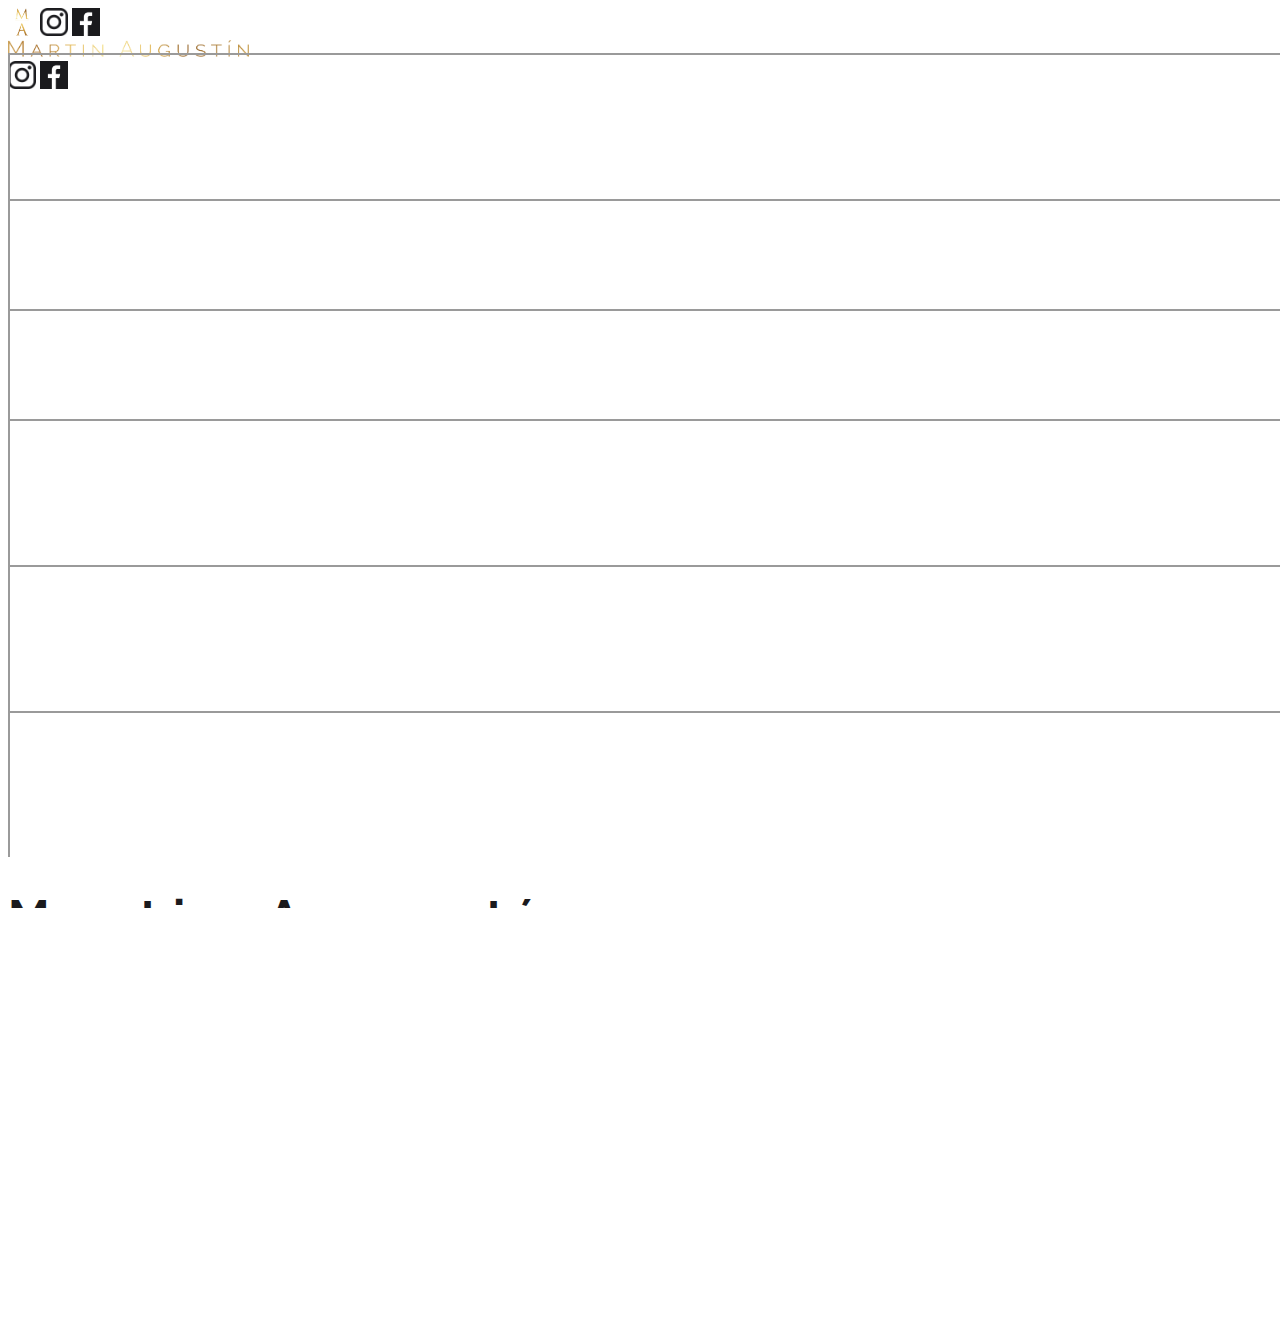
==== index.html @ 9cb75885 "full prioject" ====
<!DOCTYPE html>
<html lang="en">
  <head>
    <meta charset="UTF-8" />
    <meta name="viewport" content="width=device-width, initial-scale=1.0" />
    <title>Martin Augustín</title>
    <link
      href="https://cdn.jsdelivr.net/npm/bootstrap@5.0.0-beta1/dist/css/bootstrap.min.css"
      rel="stylesheet"
      integrity="sha384-giJF6kkoqNQ00vy+HMDP7azOuL0xtbfIcaT9wjKHr8RbDVddVHyTfAAsrekwKmP1"
      crossorigin="anonymous"
    />
    <link rel="icon" href="./assets/logos/inicialyMAgold.png" />

    <link rel="stylesheet" href="./static/css/main.css" />
    <link rel="stylesheet" href="./static/css/countdown.css" />

    <link rel="preconnect" href="https://fonts.gstatic.com" />
    <link
      href="https://fonts.googleapis.com/css2?family=Raleway:wght@300&display=swap"
      rel="stylesheet"
    />
  </head>
  <body>
    <script src="./static/js/prisielcas.js"></script>
    <header class="m-3 m-sm-4">
      <div class="container-fluid">
        <div class="row">
          <!-- desktop -->
          <div class="col d-none d-sm-flex">
            <img
              src="./assets/logos/inicialyMAgold.png"
              alt="Logo Martin Augustin"
              class="icons pe-1 d-none d-sm-inline"
            />
            <a
              href="https://www.instagram.com/martin.augustin1968/"
              class="icons px-1"
            >
              <img
                src="./assets/logos/logo-instagram512.png"
                alt="Logo Martin Augustin"
                class="icons p-1"
              />
            </a>
            <a
              href="https://www.facebook.com/martin.augustin.37"
              class="icons px-1"
            >
              <img
                src="./assets/logos/logo-facebook300.png"
                alt="Logo Martin Augustin"
                class="icons p-1"
              />
            </a>
          </div>
          <!-- mobile -->
          <div class="col d-flex d-sm-none px-0 mx-0">
            <div class="col ps-0 pb-2 d-flex align-items-end">
              <img
                src="./assets/logos/martinAugustinGolden.png"
                alt="Logo Martin Augustin"
                class="pe-1 d-sm-inline logoCele"
              />
            </div>

            <a
              href="https://www.instagram.com/martin.augustin1968/"
              class="icons px-1"
            >
              <img
                src="./assets/logos/logo-instagram512.png"
                alt="Logo Martin Augustin"
                class="icons p-1"
              />
            </a>
            <a
              href="https://www.facebook.com/martin.augustin.37"
              class="icons px-0"
            >
              <img
                src="./assets/logos/logo-facebook300.png"
                alt="Logo Martin Augustin"
                class="icons p-1"
              />
            </a>
          </div>
        </div>
      </div>
    </header>

    <section class="aling-items-center d-flex">
      <div class="container justify-content-center h-100 py-2">
        <!-- mobile -->
        <div
          class="row mx-auto mb-3 images d-flex d-sm-none col-10 align-self-start mobileGallery"
        >
          <div class="col-12 p-0 pb-2 coverContainer">
            <div class="imgCenter cover"></div>
            <iframe
              class="pb-2 youtube"
              allowfullscreen="allowfullscreen"
              mozallowfullscreen="mozallowfullscreen"
              msallowfullscreen="msallowfullscreen"
              oallowfullscreen="oallowfullscreen"
              webkitallowfullscreen="webkitallowfullscreen"
              src="https://www.youtube.com/embed/lI_hCfHcRrg"
            >
            </iframe>
          </div>
          <div class="col-6 p-0 pe-1 coverContainerSmall">
            <div class="imgLeft cover"></div>
            <iframe
              class="pe-1"
              allowfullscreen="allowfullscreen"
              mozallowfullscreen="mozallowfullscreen"
              msallowfullscreen="msallowfullscreen"
              oallowfullscreen="oallowfullscreen"
              webkitallowfullscreen="webkitallowfullscreen"
              src="https://www.youtube.com/embed/AbXn9KBMz9c"
            >
            </iframe>
          </div>

          <div class="col-6 p-0 ps-1 coverContainerSmall">
            <div class="imgRight cover"></div>
            <iframe
              class="ps-1"
              allowfullscreen="allowfullscreen"
              mozallowfullscreen="mozallowfullscreen"
              msallowfullscreen="msallowfullscreen"
              oallowfullscreen="oallowfullscreen"
              webkitallowfullscreen="webkitallowfullscreen"
              src="https://www.youtube.com/embed/ep8bOUfaS24"
            >
            </iframe>
          </div>
        </div>

        <!-- desktop -->
        <div
          class="row mb-2 col-8 mx-auto images d-none d-sm-flex align-self-start"
        >
          <div class="col-sm-4 px-2 coverContainer">
            <div class="imgLeft cover"></div>
            <iframe
              class="px-2"
              allowfullscreen="allowfullscreen"
              mozallowfullscreen="mozallowfullscreen"
              msallowfullscreen="msallowfullscreen"
              oallowfullscreen="oallowfullscreen"
              webkitallowfullscreen="webkitallowfullscreen"
              src="https://www.youtube.com/embed/AbXn9KBMz9c"
            >
            </iframe>
          </div>
          <div class="col-sm-4 px-2 coverContainer">
            <div class="imgCenter cover"></div>
            <iframe
              class="px-2"
              allowfullscreen="allowfullscreen"
              mozallowfullscreen="mozallowfullscreen"
              msallowfullscreen="msallowfullscreen"
              oallowfullscreen="oallowfullscreen"
              webkitallowfullscreen="webkitallowfullscreen"
              src="https://www.youtube.com/embed/lI_hCfHcRrg"
            >
            </iframe>
          </div>
          <div class="col-sm-4 px-2 coverContainer">
            <div class="imgRight cover"></div>
            <iframe
              class="px-2"
              allowfullscreen="allowfullscreen"
              mozallowfullscreen="mozallowfullscreen"
              msallowfullscreen="msallowfullscreen"
              oallowfullscreen="oallowfullscreen"
              webkitallowfullscreen="webkitallowfullscreen"
              src="https://www.youtube.com/embed/ep8bOUfaS24"
            >
            </iframe>
          </div>
        </div>

        <div
          class="col aling-self-center d-flex flex-column justify-content-between headings-wrapper"
        >
            <div class="row justify-content-center d-none d-sm-flex">
              <div class="col">
                <h1 class="text-center mt-4">Martin Augustín</h1>
              </div>
            </div>

            <div class="headings mt-2 pb-2 d-flex flex-column justify-content-around flex-grow-1" >
              <div class="row my-0 my-sm-2">
                <p class="text-center pb-0 my-0 ">Ateliér tajomstiev</p>
              </div>
              <div class="row my-0 -sm-20 ">
                <p class="pb-0 my-0 text-center">
                  kurátorka <br />
                  Carmen Kováčová
                </p>
              </div>
              <div class="row my-0 mt-sm-2">
                <p class="text-center my-0">
                  Galéria Bořek Šípek <br />
                  Dessewffy palác <br />
                  Bratislava
                </p>
              </div>
            </div>
        
          <div class="row pb-2 pb-sm-0 pt-sm-0 my-sm-0 justify-content-center align-self-center linkSpodok">
            <div class="col-10 pb-2 pb-sm-0 d-flex justify-content-center">
              <a
                href="http://galeriauanjela.sk"
                class="text-center odkaz py-1 px-4"
                >galeriauanjela.sk</a
              >
            </div>
          </div>
        </div>
      </div>
    </section>

    <script src="https://code.jquery.com/jquery-3.0.0.min.js"></script>

    <script src="static/js/main.js"></script>
  </body>
</html>
---- static/css/main.css ----
img {
  width: 100%;
  height: auto;
}
a {
  color: white;
}

body,
html {
  width: 100vw;
  height: 100vh;
  overflow: hidden;
  font-family: "Raleway", sans-serif;
  font-weight: 300;
}

.icons {
  height: 28px;
  width: auto;
}

/* texty */
h1 {
  color: #1a1a1d;
  letter-spacing: 0.3em;
  font-size: 4em;
}

header {
  height: 5vh;
}


.headings p {
  color: #8c8c8c;
  line-height: 1.2em;
  letter-spacing: 0.2em;
  font-size: 2em;
}
.odkaz {
  text-decoration: none;
  font-size: 2em;
  color: #1a1a1d;
  letter-spacing: 0.2em;
}
section {
  height:90vh;
}

/* eeh videa */
.coverContainer {
  position: relative;
  min-height: 200px;
  overflow: hidden;
  
}

.coverContainerSmall {
  position: relative;
  min-height: 110px;
  overflow: hidden;
}

iframe {
  width: 100%;
  height: 100%;
  z-index: 1;
  position: absolute;
  top: 0;
  left: 0;
}

.cover {
  padding: 0;
  z-index: 3;
  min-width: 100%;
  min-height: 100%;
  background-size: cover;
  background-repeat: no-repeat;
  background-position: center;
  position: relative;
  top: 0;
}

.loader {
  z-index: 2;
  opacity: 1;
}

.imgLeft {
  background-image: url("../../assets/covers/videoCoverLeftV.png");
  /* background-image: url("../../assets/covers/loader.gif"); */
}

.imgCenter {
  background-image: url("../../assets/covers/videoCoverCentreV.png");
}
.imgRight {
  background-image: url("../../assets/covers/videoCoverRightV.png");
}



.hide {
  display: none;
}
.logoCele {
  height: 17px;
  width: auto;
}

.headings-wrapper {
  height:70%;
}


@media (max-width: 1800px) {
  .coverContainer{
    min-height: 173px;
  }
}
@media (max-width: 1400px) {
  h1 {
    font-size: 3em;
  }
  .coverContainer{
    min-height: 146px;
  }
}
@media (max-width: 1200px){
  .coverContainer{
    min-height: 120px;
  }
}
@media (max-width: 990px){
  .coverContainer{
    min-height: 86px;
  }
  h1{
    font-size:2em;
  }
  .headings p {
    font-size:1.5em;
  }
  .headings-wrapper {
    height:80%;
  }
}


@media (max-width: 600px) {
  .mobileGallery {
    max-width:400px;
  }
  h1 {
    font-size: 3em;
  }
  .headings {
    margin-top: 1em;
  }
  .headings p {
    font-size: 1.3em;
    line-height: 1.2em;
    letter-spacing: 0.1em;
  }

  .logoCele {
    height: 15px;
  }
  .coverContainer {
    min-height: 231px;
  }

  .coverContainerSmall {
    min-height: 112px;
  }
  .odkaz {
    font-size: 1.4em;
    background-color: #1a1a1d;
    color: white;
    letter-spacing: 0.2em;
  }
  .icons {
    height: 30px;
    width: auto;
  }
  .logoCele {
    height: 14px;
    width: auto;
  }
  .headings-wrapper {
    height:40%;
  }
}
@media (max-width: 576px) {
  .imgLeft {
    background-image: url("../../assets/covers/videoMobilVlavoDole.png");
  }

  .imgCenter {
    background-image: url("../../assets/covers/videoMobilHore1.png");
  }
  .imgRight {
    background-image: url("../../assets/covers/videoMobilVpravoDole.png");
  }
  

}

@media (max-width:500px){
  .mobileGallery {
    max-width:300px;
  }
  .coverContainer {
    min-height: 175px;
  }

  .coverContainerSmall {
    min-height: 81px;
  }
  .headings-wrapper{
    height:50%;
  }
}


@media (max-width: 420px) {
  .mobileGallery {
    max-width:300px;
  }
  .headings p {
    font-size: 1.3em;
    line-height: 1.2em;
    letter-spacing: 0.1em;
  }

  .coverContainer {
    min-height: 177px;
  }

  .coverContainerSmall {
    min-height: 75px;
  }
  .odkaz {
    font-size: 1.2em;
  }
}

@media (max-width: 330px) {
  h1 {
    font-size: 3em;
  }
  .headings {
    margin-top: 1em;
  }
  .headings p {
    font-size: 1.2em;
    line-height: 1.2em;
    letter-spacing: 0.1em;
  }

  .logoCele {
    height: 15px;
  }
  .coverContainer {
    min-height: 170px;
  }

  .coverContainerSmall {
    min-height: 80px;
  }
  .odkaz {
    font-size: 1.2em;
    margin-top: 0.5em;
  }
  .icons {
    height: 30px;
    width: auto;
  }
  .logoCele {
    height: 14px;
    width: auto;
  }
}

@media (min-height: 700px) and (max-width: 800px) {
  .odkaz {
    font-size: 1.4em;
  }
  .headings p {
    font-size: 1.5em;
    line-height: 1.4em;
    letter-spacing: 0.1em;
  }
  .headings-wrapper {
    height: 60%;
  }
}
---- static/css/countdown.css ----
.symbols {
  font-size: 5em;
  color: #8c8c8c;
}

.numbers {
  font-size: 9rem;
  color: #1a1a1d;
  font-family: "Raleway";
  font-variant-numeric: lining-nums;
}
.coskoro {
  color: #1a1a1d;
  font-size: 2.5em;
  letter-spacing: 0.2em;
  word-spacing: 0.9em;
  
}

.coskoro-div {
  margin-top: -2.5em;
}
.social-countdown {
  margin-top: 4em;
  margin-bottom: 3em;
}
.timer {
  margin-top: 30vh;
}


.augustinCele {
  
}

@media (max-width: 1200px) {
  .symbols {
    font-size: 2.5em;
  }
  .numbers {
    font-size: 6em;
  }
  span {
    line-height: 1.2em;
  }

  .coskoro {
    font-size: 1.6em;
    letter-spacing: 0.15em;
    word-spacing: 0.2em;
  }
  .coskoro-div {
    margin-top: 1.5em;
  }
}

@media (max-width: 576px) {
  .timer {
    margin-top: 15vh;
  }

  .symbols {
    font-size: 2.5em;
  }
  .numbers {
    font-size: 4em;
  }
  span {
    line-height: 1.2em;
  }

  .coskoro {
    font-size: 1.8em;
    letter-spacing: 0.15em;
    word-spacing: 0.2em;
    position:fixed;
    bottom:1.5em;
  }
  .coskoro-div {
    margin-top: 6em;
  }
}

@media (max-width:340px){
  .span {
    line-height: 1em;
  }
  .numbers {
    font-size:3em;
  }
  .symbols {
    font-size:1.5em;
  }
}
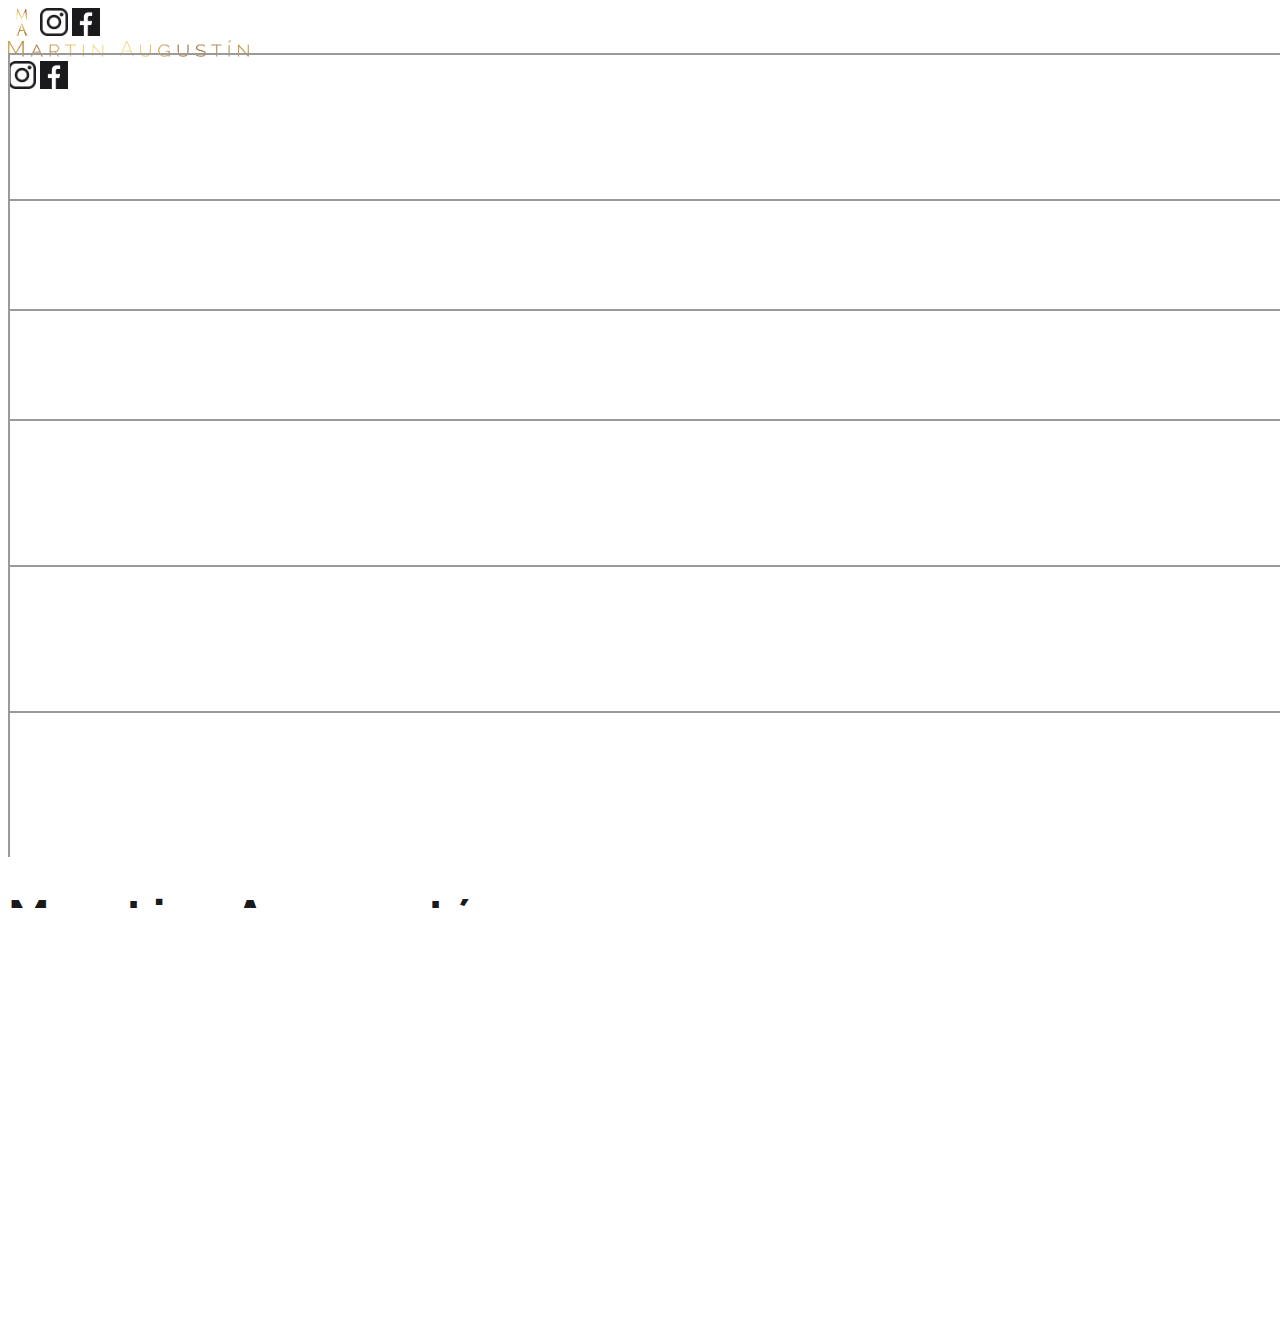
==== commit 3d787c8a: "pridanie textu do odpocitavania, redesign countdown" ====
--- a/index.html
+++ b/index.html
@@ -3,7 +3,12 @@
   <head>
     <meta charset="UTF-8" />
     <meta name="viewport" content="width=device-width, initial-scale=1.0" />
+    <meta
+      name="description"
+      content="Slovenský umelec Martin Augustín predstavuje v spolupráci s Galériou u Anjela svoju novú kolekciu obrazov."/>
+      <meta name="keywords" content="Augustin, Martin Augustin, Augustín, Martin Augustín, galeria u anjela, obrazy, ilustracie, grafiky, kresby "/>
     <title>Martin Augustín</title>
+
     <link
       href="https://cdn.jsdelivr.net/npm/bootstrap@5.0.0-beta1/dist/css/bootstrap.min.css"
       rel="stylesheet"
@@ -185,32 +190,36 @@
         <div
           class="col aling-self-center d-flex flex-column justify-content-between headings-wrapper"
         >
-            <div class="row justify-content-center d-none d-sm-flex">
-              <div class="col">
-                <h1 class="text-center mt-4">Martin Augustín</h1>
-              </div>
-            </div>
-
-            <div class="headings mt-2 pb-2 d-flex flex-column justify-content-around flex-grow-1" >
-              <div class="row my-0 my-sm-2">
-                <p class="text-center pb-0 my-0 ">Ateliér tajomstiev</p>
-              </div>
-              <div class="row my-0 -sm-20 ">
-                <p class="pb-0 my-0 text-center">
-                  kurátorka <br />
-                  Carmen Kováčová
-                </p>
-              </div>
-              <div class="row my-0 mt-sm-2">
-                <p class="text-center my-0">
-                  Galéria Bořek Šípek <br />
-                  Dessewffy palác <br />
-                  Bratislava
-                </p>
-              </div>
-            </div>
-        
-          <div class="row pb-2 pb-sm-0 pt-sm-0 my-sm-0 justify-content-center align-self-center linkSpodok">
+          <div class="row justify-content-center d-none d-sm-flex">
+            <div class="col">
+              <h1 class="text-center mt-4">Martin Augustín</h1>
+            </div>
+          </div>
+
+          <div
+            class="headings mt-2 pb-2 d-flex flex-column justify-content-around flex-grow-1"
+          >
+            <div class="row my-0 my-sm-2">
+              <p class="text-center pb-0 my-0">Ateliér tajomstiev</p>
+            </div>
+            <div class="row my-0 -sm-20">
+              <p class="pb-0 my-0 text-center">
+                kurátorka <br />
+                Carmen Kováčová
+              </p>
+            </div>
+            <div class="row my-0 mt-sm-2">
+              <p class="text-center my-0">
+                Galéria Bořek Šípek <br />
+                Dessewffy palác <br />
+                Bratislava
+              </p>
+            </div>
+          </div>
+
+          <div
+            class="row pb-2 pb-sm-0 pt-sm-0 my-sm-0 justify-content-center align-self-center linkSpodok"
+          >
             <div class="col-10 pb-2 pb-sm-0 d-flex justify-content-center">
               <a
                 href="http://galeriauanjela.sk"
--- a/static/css/countdown.css
+++ b/static/css/countdown.css
@@ -25,12 +25,33 @@
   margin-bottom: 3em;
 }
 .timer {
-  margin-top: 30vh;
+  margin-top: 5vh;
 }
 
+h1 {
+  width:100%;
+  letter-spacing: 0.2em;
+}
+.augustinText {
+  font-size:1em;
+  background: -webkit-linear-gradient(0deg, #4e2c26,   #cb9b51,   #e7c96c,   #f6f1bd );
+  background-clip:text;
+  -webkit-background-clip: text;
+  -webkit-text-fill-color: transparent;
+}
+.augustinText2 {
+  font-size:1em;
+  background: -webkit-linear-gradient(0deg,#f6f1bd,   #e7c96c,   #cb9b51,   #4e2c26  );
+  background-clip:text;
+  -webkit-background-clip: text;
+  -webkit-text-fill-color: transparent;
+}
+.wrapper {
+  height:75%;
+}
 
-.augustinCele {
-  
+.headings p {
+  letter-spacing: 0.2em;
 }
 
 @media (max-width: 1200px) {
@@ -49,21 +70,26 @@
     letter-spacing: 0.15em;
     word-spacing: 0.2em;
   }
-  .coskoro-div {
-    margin-top: 1.5em;
-  }
+  
 }
 
 @media (max-width: 576px) {
+  
+  .mobileHeading {
+    font-size:1.5em;
+  }
+  .wrapper {
+    height:90%;
+    }
   .timer {
-    margin-top: 15vh;
+    margin-top: 5vh;
   }
 
   .symbols {
-    font-size: 2.5em;
+    font-size: 2em;
   }
   .numbers {
-    font-size: 4em;
+    font-size: 3em;
   }
   span {
     line-height: 1.2em;
@@ -73,13 +99,10 @@
     font-size: 1.8em;
     letter-spacing: 0.15em;
     word-spacing: 0.2em;
-    position:fixed;
-    bottom:1.5em;
+    
   }
-  .coskoro-div {
-    margin-top: 6em;
-  }
-}
+  
+} 
 
 @media (max-width:340px){
   .span {
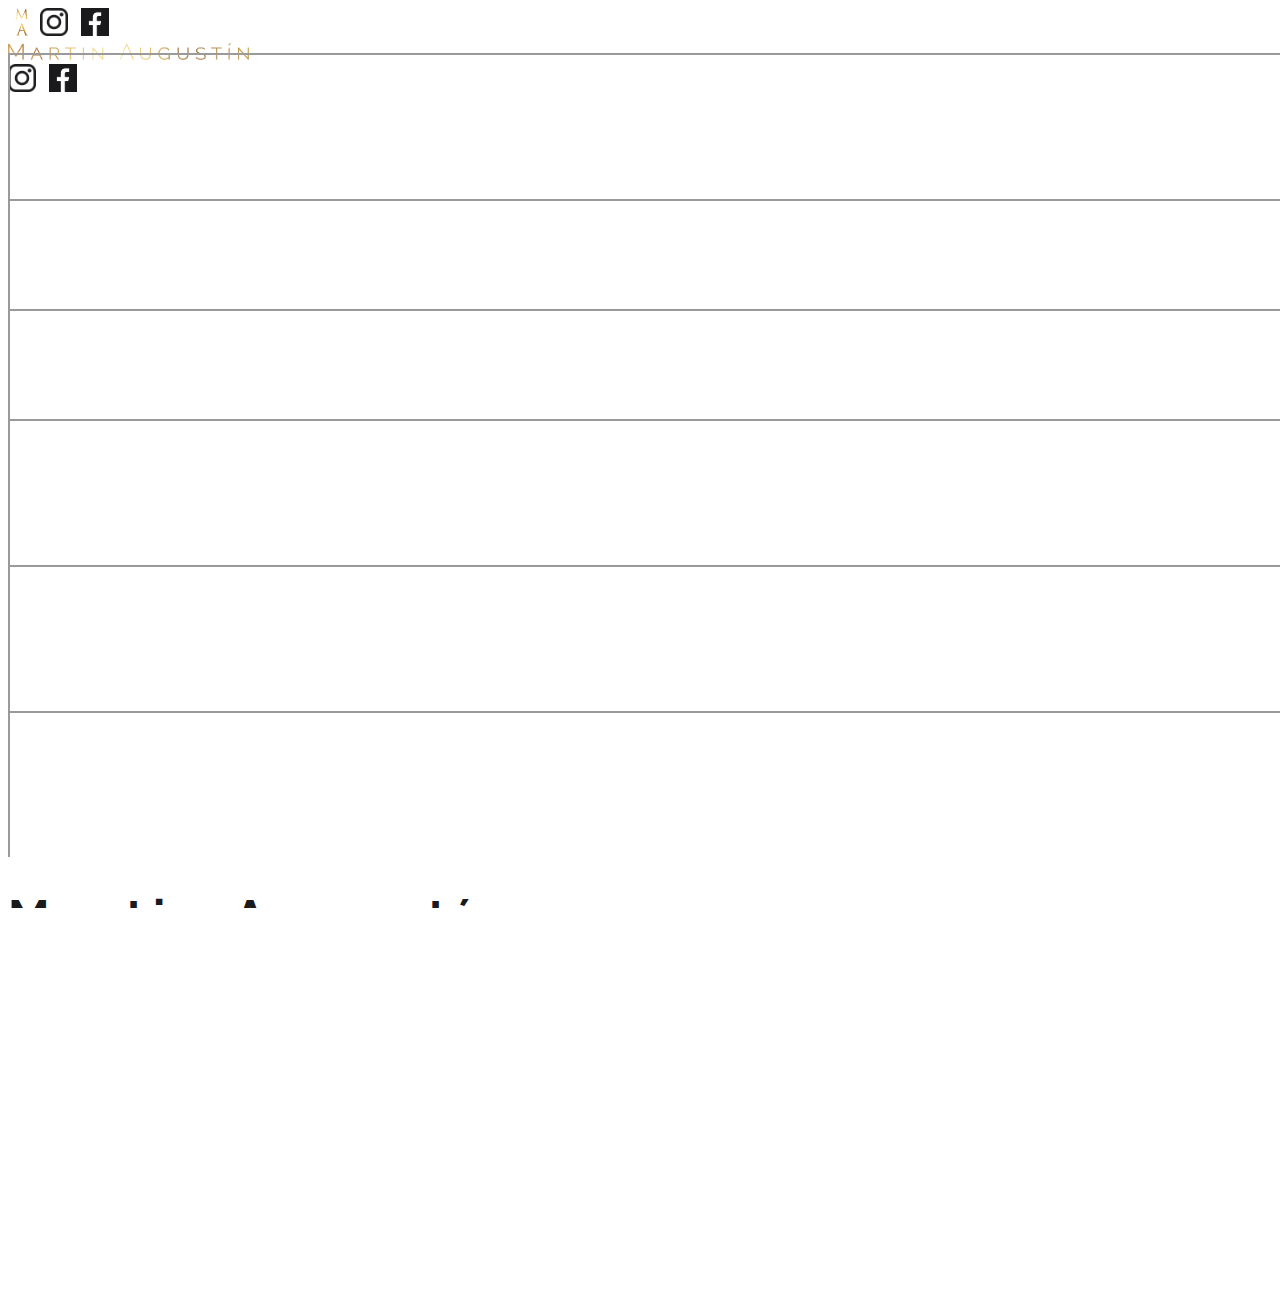
==== commit 523187f4: "upraveny padding buttony" ====
--- a/index.html
+++ b/index.html
@@ -5,8 +5,12 @@
     <meta name="viewport" content="width=device-width, initial-scale=1.0" />
     <meta
       name="description"
-      content="Slovenský umelec Martin Augustín predstavuje v spolupráci s Galériou u Anjela svoju novú kolekciu obrazov."/>
-      <meta name="keywords" content="Augustin, Martin Augustin, Augustín, Martin Augustín, galeria u anjela, obrazy, ilustracie, grafiky, kresby "/>
+      content="Slovenský umelec Martin Augustín predstavuje v spolupráci s Galériou u Anjela svoju novú kolekciu obrazov."
+    />
+    <meta
+      name="keywords"
+      content="Augustin, Martin Augustin, Augustín, Martin Augustín, galeria u anjela, obrazy, ilustracie, grafiky, kresby "
+    />
     <title>Martin Augustín</title>
 
     <link
@@ -17,7 +21,7 @@
     />
     <link rel="icon" href="./assets/logos/inicialyMAgold.png" />
 
-    <link rel="stylesheet" href="./static/css/main.css" />
+    <link rel="stylesheet" href="./static/css/main.css?v4" />
     <link rel="stylesheet" href="./static/css/countdown.css" />
 
     <link rel="preconnect" href="https://fonts.gstatic.com" />
@@ -33,11 +37,12 @@
         <div class="row">
           <!-- desktop -->
           <div class="col d-none d-sm-flex">
-            <img
-              src="./assets/logos/inicialyMAgold.png"
-              alt="Logo Martin Augustin"
-              class="icons pe-1 d-none d-sm-inline"
-            />
+            <a href="index.html">
+              <img
+                src="./assets/logos/inicialyMAgold.png"
+                alt="Logo Martin Augustin"
+                class="icons pe-1 d-none d-sm-inline"
+            /></a>
             <a
               href="https://www.instagram.com/martin.augustin1968/"
               class="icons px-1"
@@ -218,13 +223,24 @@
           </div>
 
           <div
-            class="row pb-2 pb-sm-0 pt-sm-0 my-sm-0 justify-content-center align-self-center linkSpodok"
+            class="row pb-2 pb-sm-0 pt-sm-0 my-sm-0 d-flex justify-content-center align-self-center linkSpodok"
           >
-            <div class="col-10 pb-2 pb-sm-0 d-flex justify-content-center">
+            <div
+              class="col-10 p-sm-2 my-2 my-sm-0 d-flex justify-content-center odkazy"
+            >
+              <a
+                href="vystava.html"
+                class="text-center odkaz py-sm-2 py-2 px-4 border border-dark"
+                >Virtuálna exhibícia</a
+              >
+            </div>
+
+            <div class="col-10 p-sm-2 d-flex justify-content-center odkazy">
               <a
                 href="http://galeriauanjela.sk"
-                class="text-center odkaz py-1 px-4"
-                >galeriauanjela.sk</a
+                class="text-center odkaz py-sm-2 py-2 px-4 border border-dark"
+                >Galéria <br class="d-none d-sm-block" />
+                u Anjela</a
               >
             </div>
           </div>
--- a/static/css/main.css
+++ b/static/css/main.css
@@ -6,12 +6,29 @@
   color: white;
 }
 
+*,
+a {
+  text-decoration: none;
+}
+
+a {
+  letter-spacing: 0.2em;
+  font-size: 1.8em;
+}
+
+a:hover {
+  background: -webkit-linear-gradient(0deg, #4e2c26, #cb9b51, #e7c96c, #f6f1bd);
+  background-clip: text;
+  -webkit-background-clip: text;
+  -webkit-text-fill-color: transparent;
+}
 body,
 html {
   width: 100vw;
   height: 100vh;
-  overflow: hidden;
+  height: -webkit-fill-available;
   font-family: "Raleway", sans-serif;
+  overflow-x: hidden;
   font-weight: 300;
 }
 
@@ -31,21 +48,22 @@
   height: 5vh;
 }
 
-
 .headings p {
   color: #8c8c8c;
   line-height: 1.2em;
   letter-spacing: 0.2em;
-  font-size: 2em;
+  font-size: 1.6em;
 }
 .odkaz {
+  background-color: black;
   text-decoration: none;
-  font-size: 2em;
-  color: #1a1a1d;
+  font-size: 1.1em;
+  color: white;
   letter-spacing: 0.2em;
+  width: 100%;
 }
 section {
-  height:90vh;
+  height: 90vh;
 }
 
 /* eeh videa */
@@ -53,7 +71,6 @@
   position: relative;
   min-height: 200px;
   overflow: hidden;
-  
 }
 
 .coverContainerSmall {
@@ -100,8 +117,6 @@
   background-image: url("../../assets/covers/videoCoverRightV.png");
 }
 
-
-
 .hide {
   display: none;
 }
@@ -111,12 +126,23 @@
 }
 
 .headings-wrapper {
-  height:70%;
-}
-
+  height: 70%;
+}
+
+.black-bg {
+  background-color: #1a1a1d;
+}
+
+.black-bg a {
+  color: white;
+}
+
+.odkazy {
+  width: 50%;
+}
 
 @media (max-width: 1800px) {
-  .coverContainer{
+  .coverContainer {
     min-height: 173px;
   }
 }
@@ -124,34 +150,39 @@
   h1 {
     font-size: 3em;
   }
-  .coverContainer{
+  .coverContainer {
     min-height: 146px;
   }
 }
-@media (max-width: 1200px){
-  .coverContainer{
+@media (max-width: 1200px) {
+  .coverContainer {
     min-height: 120px;
   }
 }
-@media (max-width: 990px){
-  .coverContainer{
+@media (max-width: 990px) {
+  .coverContainer {
     min-height: 86px;
   }
-  h1{
-    font-size:2em;
-  }
-  .headings p {
-    font-size:1.5em;
+  h1 {
+    font-size: 2em;
+  }
+  .headings p {
+    font-size: 1.5em;
   }
   .headings-wrapper {
-    height:80%;
-  }
-}
-
+    height: 80%;
+  }
+}
 
 @media (max-width: 600px) {
+  .headings {
+    min-height: 170px;
+  }
+  a {
+    font-size: 1.4em;
+  }
   .mobileGallery {
-    max-width:400px;
+    max-width: 400px;
   }
   h1 {
     font-size: 3em;
@@ -181,6 +212,7 @@
     color: white;
     letter-spacing: 0.2em;
   }
+
   .icons {
     height: 30px;
     width: auto;
@@ -190,7 +222,10 @@
     width: auto;
   }
   .headings-wrapper {
-    height:40%;
+    height: 40%;
+  }
+  .odkazy {
+    width: 100%;
   }
 }
 @media (max-width: 576px) {
@@ -204,13 +239,11 @@
   .imgRight {
     background-image: url("../../assets/covers/videoMobilVpravoDole.png");
   }
-  
-
-}
-
-@media (max-width:500px){
+}
+
+@media (max-width: 500px) {
   .mobileGallery {
-    max-width:300px;
+    max-width: 300px;
   }
   .coverContainer {
     min-height: 175px;
@@ -219,15 +252,14 @@
   .coverContainerSmall {
     min-height: 81px;
   }
-  .headings-wrapper{
-    height:50%;
-  }
-}
-
+  .headings-wrapper {
+    height: 50%;
+  }
+}
 
 @media (max-width: 420px) {
   .mobileGallery {
-    max-width:300px;
+    max-width: 300px;
   }
   .headings p {
     font-size: 1.3em;
@@ -272,7 +304,6 @@
   }
   .odkaz {
     font-size: 1.2em;
-    margin-top: 0.5em;
   }
   .icons {
     height: 30px;
@@ -297,4 +328,3 @@
     height: 60%;
   }
 }
-
--- a/static/css/countdown.css
+++ b/static/css/countdown.css
@@ -1,53 +1,66 @@
+body {
+  min-height: 100vh;
+}
+/* . */
+@supports (-webkit-touch-callout: none) {
+  /* CSS specific to iOS devices */
+  body {
+    min-height: 98vh;
+  }
+}
+.bigger {
+  font-size: 1.3em;
+}
+
 .symbols {
-  font-size: 5em;
+  font-size: 3em;
   color: #8c8c8c;
 }
 
 .numbers {
-  font-size: 9rem;
+  font-size: 6rem;
   color: #1a1a1d;
   font-family: "Raleway";
   font-variant-numeric: lining-nums;
 }
 .coskoro {
   color: #1a1a1d;
-  font-size: 2.5em;
-  letter-spacing: 0.2em;
-  word-spacing: 0.9em;
-  
+  font-size: 2.3em;
+  letter-spacing: 0.15em;
+  word-spacing: 0.2em;
+  margin-bottom: 0;
 }
 
 .coskoro-div {
   margin-top: -2.5em;
 }
 .social-countdown {
-  margin-top: 4em;
-  margin-bottom: 3em;
+  margin-top: 1em;
 }
 .timer {
   margin-top: 5vh;
 }
 
 h1 {
-  width:100%;
+  width: 100%;
   letter-spacing: 0.2em;
 }
 .augustinText {
-  font-size:1em;
-  background: -webkit-linear-gradient(0deg, #4e2c26,   #cb9b51,   #e7c96c,   #f6f1bd );
-  background-clip:text;
+  font-size: 1em;
+  background: -webkit-linear-gradient(0deg, #4e2c26, #cb9b51, #e7c96c, #f6f1bd);
+  background-clip: text;
   -webkit-background-clip: text;
   -webkit-text-fill-color: transparent;
 }
 .augustinText2 {
-  font-size:1em;
-  background: -webkit-linear-gradient(0deg,#f6f1bd,   #e7c96c,   #cb9b51,   #4e2c26  );
-  background-clip:text;
+  font-size: 1em;
+  background: -webkit-linear-gradient(0deg, #f6f1bd, #e7c96c, #cb9b51, #4e2c26);
+  background-clip: text;
   -webkit-background-clip: text;
   -webkit-text-fill-color: transparent;
 }
 .wrapper {
-  height:75%;
+  height: 75%;
 }
 
 .headings p {
@@ -70,19 +83,23 @@
     letter-spacing: 0.15em;
     word-spacing: 0.2em;
   }
-  
+  .coskoro-div {
+    margin-top: -0.5em;
+  }
+  .bigger {
+    font-size: 1.3em;
+  }
 }
 
 @media (max-width: 576px) {
-  
   .mobileHeading {
-    font-size:1.5em;
+    font-size: 1.2em;
   }
   .wrapper {
-    height:90%;
-    }
+    height: 90%;
+  }
   .timer {
-    margin-top: 5vh;
+    margin-top: 20px;
   }
 
   .symbols {
@@ -96,22 +113,47 @@
   }
 
   .coskoro {
-    font-size: 1.8em;
+    font-size: 1.4em;
     letter-spacing: 0.15em;
     word-spacing: 0.2em;
-    
+    margin-top: 0.5em;
+    /* padding-top:2em; */
   }
-  
-} 
+}
 
-@media (max-width:340px){
+@media (max-width: 340px) {
+  .mobileHeading {
+    padding-top: 10px;
+  }
+  .augustinText,
+  .augustinText2 {
+    font-size: 0.8em;
+  }
   .span {
     line-height: 1em;
   }
   .numbers {
-    font-size:3em;
+    font-size: 2.4em;
   }
   .symbols {
-    font-size:1.5em;
+    font-size: 1.5em;
+  }
+  a {
+    font-size: 1.2em;
   }
 }
+
+@media (max-width: 340px) and (max-height: 580px) {
+  .wrapper {
+    height: 80%;
+  }
+  .coskoro {
+    font-size: 1.2em;
+  }
+  .headings p {
+    font-size: 1.1em;
+  }
+  .row {
+    margin-top: -10px;
+  }
+}
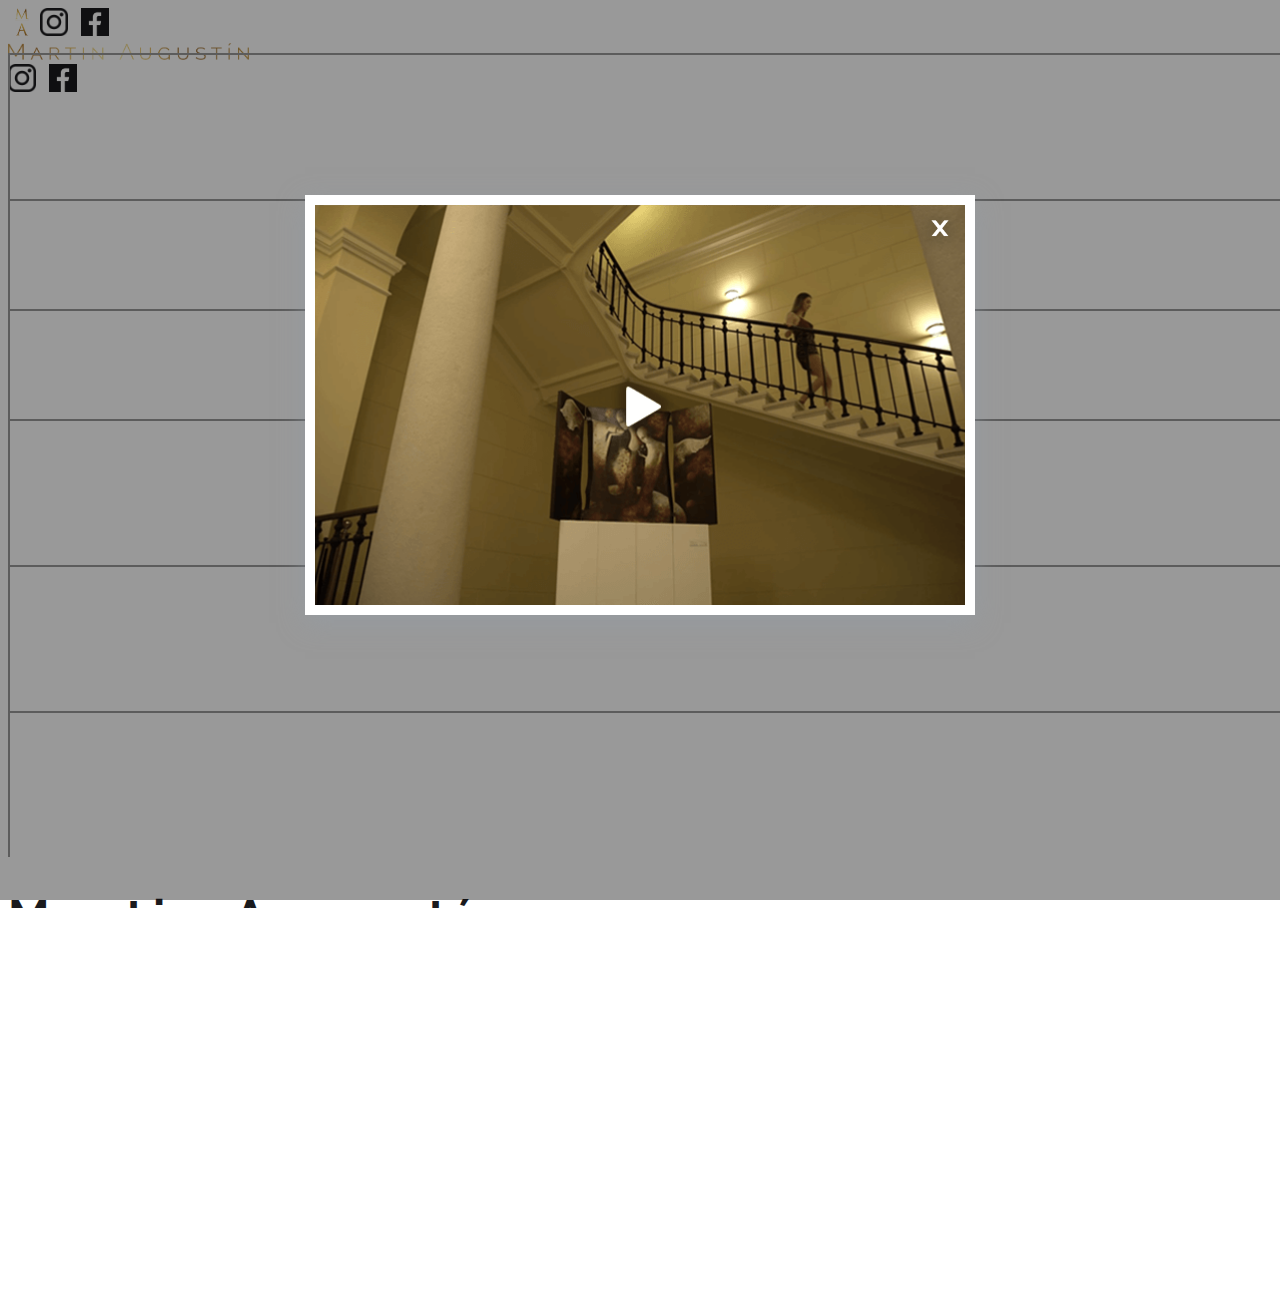
==== commit 5bf69bbc: "fix counter" ====
--- a/index.html
+++ b/index.html
@@ -248,8 +248,30 @@
       </div>
     </section>
 
+    <section id="invitation">
+      <div class="coverContainer invitationMiddle">
+        <div class="imgInvitation cover"></div>
+        <img
+          src="./assets/logos/cancelIcon_pozvanka.png"
+          alt="Close button"
+          class="close"
+        />
+        <iframe
+          id="inv"
+          allowfullscreen="allowfullscreen"
+          mozallowfullscreen="mozallowfullscreen"
+          msallowfullscreen="msallowfullscreen"
+          oallowfullscreen="oallowfullscreen"
+          webkitallowfullscreen="webkitallowfullscreen"
+          src="https://www.youtube.com/embed/jjzlpjNv6FI"
+        >
+        </iframe>
+      </div>
+    </section>
+
     <script src="https://code.jquery.com/jquery-3.0.0.min.js"></script>
 
     <script src="static/js/main.js"></script>
+    <script src="static/js/closeInvitation.js"></script>
   </body>
 </html>
--- a/static/css/main.css
+++ b/static/css/main.css
@@ -91,8 +91,8 @@
 .cover {
   padding: 0;
   z-index: 3;
-  min-width: 100%;
-  min-height: 100%;
+  min-width: 101%;
+  min-height: 101%;
   background-size: cover;
   background-repeat: no-repeat;
   background-position: center;
@@ -105,6 +105,39 @@
   opacity: 1;
 }
 
+#invitation {
+  position: fixed;
+  top: 0;
+  left: 0;
+  width: 100vw;
+  height: 100vh;
+  z-index: 10;
+  background-color: rgba(0, 0, 0, 0.4);
+}
+
+#invitation .invitationMiddle {
+  background-color: white;
+  z-index: 11;
+  position: fixed;
+  top: 45vh;
+  left: 50vw;
+  transform: translate(-50%, -50%);
+  height: 400px;
+  width: 650px;
+  border: 10px solid white;
+  box-shadow: rgba(149, 157, 165, 0.6) 0px 8px 24px;
+}
+
+.invitationMiddle .close {
+  z-index: 15;
+  position: absolute;
+  top: 0px;
+  right: 0px;
+  width: 50px;
+  height: 50px;
+  cursor: pointer;
+}
+
 .imgLeft {
   background-image: url("../../assets/covers/videoCoverLeftV.png");
   /* background-image: url("../../assets/covers/loader.gif"); */
@@ -117,6 +150,10 @@
   background-image: url("../../assets/covers/videoCoverRightV.png");
 }
 
+.imgInvitation {
+  background-image: url("../../assets/covers/videoCover_pozvanka.png");
+}
+
 .hide {
   display: none;
 }
@@ -175,6 +212,10 @@
 }
 
 @media (max-width: 600px) {
+  #invitation .invitationMiddle {
+    width: 90vw;
+    height: 30vh;
+  }
   .headings {
     min-height: 170px;
   }
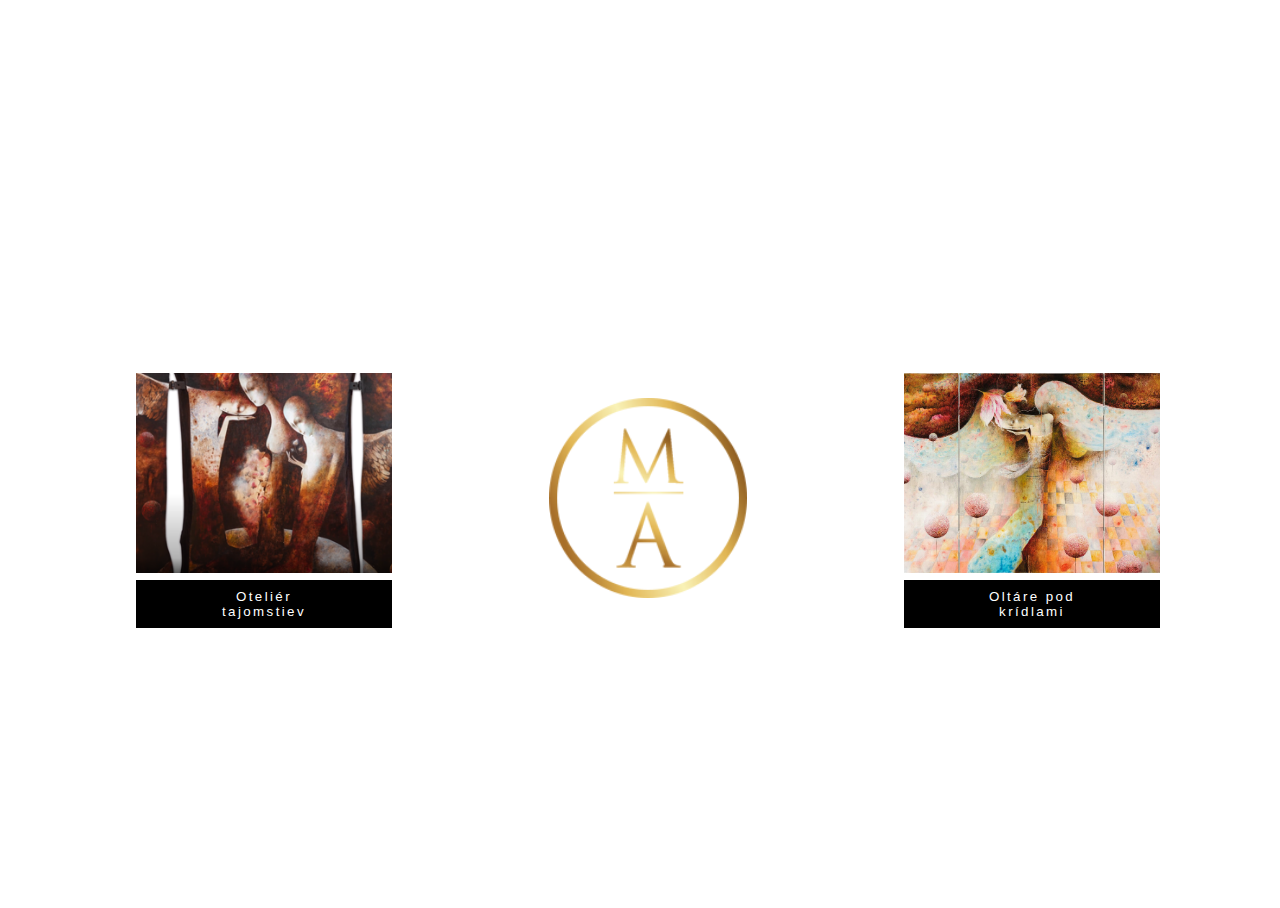
==== commit bd0a5ece: "pridana driha cast stranky" ====
--- a/index.html
+++ b/index.html
@@ -22,7 +22,6 @@
     <link rel="icon" href="./assets/logos/inicialyMAgold.png" />
 
     <link rel="stylesheet" href="./static/css/main.css?v4" />
-    <link rel="stylesheet" href="./static/css/countdown.css" />
 
     <link rel="preconnect" href="https://fonts.gstatic.com" />
     <link
@@ -32,241 +31,576 @@
   </head>
   <body>
     <script src="./static/js/prisielcas.js"></script>
-    <header class="m-3 m-sm-4">
-      <div class="container-fluid">
-        <div class="row">
-          <!-- desktop -->
-          <div class="col d-none d-sm-flex">
-            <a href="index.html">
-              <img
-                src="./assets/logos/inicialyMAgold.png"
-                alt="Logo Martin Augustin"
-                class="icons pe-1 d-none d-sm-inline"
-            /></a>
-            <a
-              href="https://www.instagram.com/martin.augustin1968/"
-              class="icons px-1"
-            >
-              <img
-                src="./assets/logos/logo-instagram512.png"
-                alt="Logo Martin Augustin"
-                class="icons p-1"
-              />
-            </a>
-            <a
-              href="https://www.facebook.com/martin.augustin.37"
-              class="icons px-1"
-            >
-              <img
-                src="./assets/logos/logo-facebook300.png"
-                alt="Logo Martin Augustin"
-                class="icons p-1"
-              />
-            </a>
-          </div>
-          <!-- mobile -->
-          <div class="col d-flex d-sm-none px-0 mx-0">
-            <div class="col ps-0 pb-2 d-flex align-items-end">
-              <img
-                src="./assets/logos/martinAugustinGolden.png"
-                alt="Logo Martin Augustin"
-                class="pe-1 d-sm-inline logoCele"
-              />
-            </div>
-
-            <a
-              href="https://www.instagram.com/martin.augustin1968/"
-              class="icons px-1"
-            >
-              <img
-                src="./assets/logos/logo-instagram512.png"
-                alt="Logo Martin Augustin"
-                class="icons p-1"
-              />
-            </a>
-            <a
-              href="https://www.facebook.com/martin.augustin.37"
-              class="icons px-0"
-            >
-              <img
-                src="./assets/logos/logo-facebook300.png"
-                alt="Logo Martin Augustin"
-                class="icons p-1"
-              />
-            </a>
-          </div>
+
+    <section class="fullscreen" id="welcome">
+      <div class="main">
+        <div class="navigation-to-side" id="to-left">
+          <img src="./assets/covers/videoCoverLeft.png" alt="" />
+          <button>
+            Oteliér <br />
+            tajomstiev
+          </button>
         </div>
-      </div>
-    </header>
-
-    <section class="aling-items-center d-flex">
-      <div class="container justify-content-center h-100 py-2">
-        <!-- mobile -->
-        <div
-          class="row mx-auto mb-3 images d-flex d-sm-none col-10 align-self-start mobileGallery"
-        >
-          <div class="col-12 p-0 pb-2 coverContainer">
-            <div class="imgCenter cover"></div>
-            <iframe
-              class="pb-2 youtube"
-              allowfullscreen="allowfullscreen"
-              mozallowfullscreen="mozallowfullscreen"
-              msallowfullscreen="msallowfullscreen"
-              oallowfullscreen="oallowfullscreen"
-              webkitallowfullscreen="webkitallowfullscreen"
-              src="https://www.youtube.com/embed/lI_hCfHcRrg"
-            >
-            </iframe>
-          </div>
-          <div class="col-6 p-0 pe-1 coverContainerSmall">
-            <div class="imgLeft cover"></div>
-            <iframe
-              class="pe-1"
-              allowfullscreen="allowfullscreen"
-              mozallowfullscreen="mozallowfullscreen"
-              msallowfullscreen="msallowfullscreen"
-              oallowfullscreen="oallowfullscreen"
-              webkitallowfullscreen="webkitallowfullscreen"
-              src="https://www.youtube.com/embed/AbXn9KBMz9c"
-            >
-            </iframe>
-          </div>
-
-          <div class="col-6 p-0 ps-1 coverContainerSmall">
-            <div class="imgRight cover"></div>
-            <iframe
-              class="ps-1"
-              allowfullscreen="allowfullscreen"
-              mozallowfullscreen="mozallowfullscreen"
-              msallowfullscreen="msallowfullscreen"
-              oallowfullscreen="oallowfullscreen"
-              webkitallowfullscreen="webkitallowfullscreen"
-              src="https://www.youtube.com/embed/ep8bOUfaS24"
-            >
-            </iframe>
-          </div>
-        </div>
-
-        <!-- desktop -->
-        <div
-          class="row mb-2 col-8 mx-auto images d-none d-sm-flex align-self-start"
-        >
-          <div class="col-sm-4 px-2 coverContainer">
-            <div class="imgLeft cover"></div>
-            <iframe
-              class="px-2"
-              allowfullscreen="allowfullscreen"
-              mozallowfullscreen="mozallowfullscreen"
-              msallowfullscreen="msallowfullscreen"
-              oallowfullscreen="oallowfullscreen"
-              webkitallowfullscreen="webkitallowfullscreen"
-              src="https://www.youtube.com/embed/AbXn9KBMz9c"
-            >
-            </iframe>
-          </div>
-          <div class="col-sm-4 px-2 coverContainer">
-            <div class="imgCenter cover"></div>
-            <iframe
-              class="px-2"
-              allowfullscreen="allowfullscreen"
-              mozallowfullscreen="mozallowfullscreen"
-              msallowfullscreen="msallowfullscreen"
-              oallowfullscreen="oallowfullscreen"
-              webkitallowfullscreen="webkitallowfullscreen"
-              src="https://www.youtube.com/embed/lI_hCfHcRrg"
-            >
-            </iframe>
-          </div>
-          <div class="col-sm-4 px-2 coverContainer">
-            <div class="imgRight cover"></div>
-            <iframe
-              class="px-2"
-              allowfullscreen="allowfullscreen"
-              mozallowfullscreen="mozallowfullscreen"
-              msallowfullscreen="msallowfullscreen"
-              oallowfullscreen="oallowfullscreen"
-              webkitallowfullscreen="webkitallowfullscreen"
-              src="https://www.youtube.com/embed/ep8bOUfaS24"
-            >
-            </iframe>
-          </div>
-        </div>
-
-        <div
-          class="col aling-self-center d-flex flex-column justify-content-between headings-wrapper"
-        >
-          <div class="row justify-content-center d-none d-sm-flex">
-            <div class="col">
-              <h1 class="text-center mt-4">Martin Augustín</h1>
-            </div>
-          </div>
-
-          <div
-            class="headings mt-2 pb-2 d-flex flex-column justify-content-around flex-grow-1"
-          >
-            <div class="row my-0 my-sm-2">
-              <p class="text-center pb-0 my-0">Ateliér tajomstiev</p>
-            </div>
-            <div class="row my-0 -sm-20">
-              <p class="pb-0 my-0 text-center">
-                kurátorka <br />
-                Carmen Kováčová
-              </p>
-            </div>
-            <div class="row my-0 mt-sm-2">
-              <p class="text-center my-0">
-                Galéria Bořek Šípek <br />
-                Dessewffy palác <br />
-                Bratislava
-              </p>
-            </div>
-          </div>
-
-          <div
-            class="row pb-2 pb-sm-0 pt-sm-0 my-sm-0 d-flex justify-content-center align-self-center linkSpodok"
-          >
-            <div
-              class="col-10 p-sm-2 my-2 my-sm-0 d-flex justify-content-center odkazy"
-            >
-              <a
-                href="vystava.html"
-                class="text-center odkaz py-sm-2 py-2 px-4 border border-dark"
-                >Virtuálna exhibícia</a
-              >
-            </div>
-
-            <div class="col-10 p-sm-2 d-flex justify-content-center odkazy">
-              <a
-                href="http://galeriauanjela.sk"
-                class="text-center odkaz py-sm-2 py-2 px-4 border border-dark"
-                >Galéria <br class="d-none d-sm-block" />
-                u Anjela</a
-              >
-            </div>
-          </div>
+
+        <img
+          src="./assets/logos/MAencircledGold.png"
+          alt=""
+          class="main-logo"
+        />
+
+        <div class="navigation-to-side" id="to-right">
+          <img src="./assets/covers/LK_pic1.jpg" alt="" />
+          <button>
+            Oltáre pod <br />
+            krídlami
+          </button>
         </div>
       </div>
     </section>
 
-    <section id="invitation">
-      <div class="coverContainer invitationMiddle">
-        <div class="imgInvitation cover"></div>
-        <img
-          src="./assets/logos/cancelIcon_pozvanka.png"
-          alt="Close button"
-          class="close"
-        />
-        <iframe
-          id="inv"
-          allowfullscreen="allowfullscreen"
-          mozallowfullscreen="mozallowfullscreen"
-          msallowfullscreen="msallowfullscreen"
-          oallowfullscreen="oallowfullscreen"
-          webkitallowfullscreen="webkitallowfullscreen"
-          src="https://www.youtube.com/embed/jjzlpjNv6FI"
-        >
-        </iframe>
-      </div>
+    <section class="fullscreen" id="left">
+      <img
+        src="./assets/logos/arrowUp-black.png"
+        alt=""
+        class="close close-button"
+      />
+      <header class="m-3 m-sm-4">
+        <div class="container-fluid">
+          <div class="row">
+            <!-- desktop -->
+            <div class="col d-none d-sm-flex">
+              <a href="index.html">
+                <img
+                  src="./assets/logos/inicialyMAgold.png"
+                  alt="Logo Martin Augustin"
+                  class="icons pe-1 d-none d-sm-inline"
+              /></a>
+              <a
+                href="https://www.instagram.com/martin.augustin1968/"
+                class="icons px-1"
+              >
+                <img
+                  src="./assets/logos/logo-instagram512.png"
+                  alt="Logo Martin Augustin"
+                  class="icons p-1"
+                />
+              </a>
+              <a
+                href="https://www.facebook.com/martin.augustin.37"
+                class="icons px-1"
+              >
+                <img
+                  src="./assets/logos/logo-facebook300.png"
+                  alt="Logo Martin Augustin"
+                  class="icons p-1"
+                />
+              </a>
+            </div>
+            <!-- mobile -->
+            <div class="col d-flex d-sm-none px-0 mx-0">
+              <div class="col ps-0 pb-2 d-flex align-items-end">
+                <img
+                  src="./assets/logos/martinAugustinGolden.png"
+                  alt="Logo Martin Augustin"
+                  class="pe-1 d-sm-inline logoCele close"
+                />
+              </div>
+
+              <a
+                href="https://www.instagram.com/martin.augustin1968/"
+                class="icons px-1 flex-end"
+              >
+                <img
+                  src="./assets/logos/logo-instagram512.png"
+                  alt="Logo Martin Augustin"
+                  class="icons p-1"
+                />
+              </a>
+              <a
+                href="https://www.facebook.com/martin.augustin.37"
+                class="icons px-0 flex-end"
+              >
+                <img
+                  src="./assets/logos/logo-facebook300.png"
+                  alt="Logo Martin Augustin"
+                  class="icons p-1"
+                />
+              </a>
+            </div>
+          </div>
+        </div>
+      </header>
+
+      <section class="aling-items-center d-flex">
+        <div class="container justify-content-center h-100 py-2">
+          <!-- mobile Video Covers-->
+          <div
+            class="
+              row
+              mx-auto
+              mb-3
+              images
+              d-flex d-sm-none
+              col-10
+              align-self-start
+              mobileGallery
+            "
+          >
+            <div class="col-6 p-1 coverContainerSmall">
+              <div class="imgCenter cover cover-content">
+                <img src="./assets/covers/videoCoverCentreV.png" alt="" />
+              </div>
+              <iframe
+                class="p-1 youtube"
+                allowfullscreen="allowfullscreen"
+                mozallowfullscreen="mozallowfullscreen"
+                msallowfullscreen="msallowfullscreen"
+                oallowfullscreen="oallowfullscreen"
+                webkitallowfullscreen="webkitallowfullscreen"
+                src="https://www.youtube.com/embed/lI_hCfHcRrg"
+              >
+              </iframe>
+            </div>
+            <div class="col-6 p-1 coverContainerSmall">
+              <div class="imgLeft cover cover-content">
+                <img src="./assets/covers/videoCoverLeftV.png" alt="" />
+              </div>
+              <iframe
+                class="p-1"
+                allowfullscreen="allowfullscreen"
+                mozallowfullscreen="mozallowfullscreen"
+                msallowfullscreen="msallowfullscreen"
+                oallowfullscreen="oallowfullscreen"
+                webkitallowfullscreen="webkitallowfullscreen"
+                src="https://www.youtube.com/embed/AbXn9KBMz9c"
+              >
+              </iframe>
+            </div>
+
+            <div class="col-6 p-1 coverContainerSmall">
+              <div class="imgRight cover cover-content">
+                <img src="./assets/covers/videoCoverRightV.png" alt="" />
+              </div>
+              <iframe
+                class="p-1"
+                allowfullscreen="allowfullscreen"
+                mozallowfullscreen="mozallowfullscreen"
+                msallowfullscreen="msallowfullscreen"
+                oallowfullscreen="oallowfullscreen"
+                webkitallowfullscreen="webkitallowfullscreen"
+                src="https://www.youtube.com/embed/ep8bOUfaS24"
+              >
+              </iframe>
+            </div>
+
+            <div class="col-6 p-1 coverContainerSmall">
+              <div class="imgRight cover cover-content">
+                <img src="./assets/covers/invitationPlayButton.png" alt="" />
+              </div>
+              <iframe
+                class="p-1"
+                id="inv"
+                allowfullscreen="allowfullscreen"
+                mozallowfullscreen="mozallowfullscreen"
+                msallowfullscreen="msallowfullscreen"
+                oallowfullscreen="oallowfullscreen"
+                webkitallowfullscreen="webkitallowfullscreen"
+                src="https://www.youtube.com/embed/jjzlpjNv6FI"
+              >
+              </iframe>
+            </div>
+          </div>
+
+          <!-- desktop -->
+          <div
+            class="
+              row
+              mb-1
+              col-10
+              mx-auto
+              images
+              d-none d-sm-flex
+              align-self-start
+            "
+          >
+            <div class="col-sm-3 px-2 coverContainer">
+              <div class="cover cover-content">
+                <img src="./assets/covers/videoCoverLeftV.png" alt="" />
+              </div>
+              <iframe
+                class="px-2"
+                allowfullscreen="allowfullscreen"
+                mozallowfullscreen="mozallowfullscreen"
+                msallowfullscreen="msallowfullscreen"
+                oallowfullscreen="oallowfullscreen"
+                webkitallowfullscreen="webkitallowfullscreen"
+                src="https://www.youtube.com/embed/AbXn9KBMz9c"
+              >
+              </iframe>
+            </div>
+            <div class="col-sm-3 px-2 coverContainer">
+              <div class="cover cover-content">
+                <img src="./assets/covers/videoCoverCentreV.png" alt="" />
+              </div>
+
+              <iframe
+                class="px-2"
+                allowfullscreen="allowfullscreen"
+                mozallowfullscreen="mozallowfullscreen"
+                msallowfullscreen="msallowfullscreen"
+                oallowfullscreen="oallowfullscreen"
+                webkitallowfullscreen="webkitallowfullscreen"
+                src="https://www.youtube.com/embed/lI_hCfHcRrg"
+              >
+              </iframe>
+            </div>
+            <div class="col-sm-3 px-2 coverContainer">
+              <div class="cover cover-content">
+                <img src="./assets/covers/videoCoverRightV.png" alt="" />
+              </div>
+              <iframe
+                class="px-2"
+                allowfullscreen="allowfullscreen"
+                mozallowfullscreen="mozallowfullscreen"
+                msallowfullscreen="msallowfullscreen"
+                oallowfullscreen="oallowfullscreen"
+                webkitallowfullscreen="webkitallowfullscreen"
+                src="https://www.youtube.com/embed/ep8bOUfaS24"
+              >
+              </iframe>
+            </div>
+
+            <div class="col-sm-3 px-2 coverContainer">
+              <div class="cover cover-content">
+                <img src="./assets/covers/invitationPlayButton.png" alt="" />
+              </div>
+              <iframe
+                id="inv"
+                allowfullscreen="allowfullscreen"
+                mozallowfullscreen="mozallowfullscreen"
+                msallowfullscreen="msallowfullscreen"
+                oallowfullscreen="oallowfullscreen"
+                webkitallowfullscreen="webkitallowfullscreen"
+                src="https://www.youtube.com/embed/jjzlpjNv6FI"
+              >
+              </iframe>
+            </div>
+          </div>
+
+          <div
+            class="
+              col
+              aling-self-center
+              d-flex
+              flex-column
+              justify-content-between
+              headings-wrapper
+            "
+          >
+            <div class="row justify-content-center d-none d-sm-flex">
+              <div class="col">
+                <h1 class="text-center mt-4 uppercase augustin-name">
+                  <span class="bigger-first-letter">M</span>artin
+                  <span class="bigger-first-letter">A</span>ugustín
+                </h1>
+              </div>
+            </div>
+
+            <div
+              class="
+                headings
+                mt-2
+                pb-2
+                d-flex
+                flex-column
+                justify-content-around
+                flex-grow-1
+              "
+            >
+              <div class="row my-0 my-sm-2">
+                <p class="text-center pb-0 my-0">Ateliér tajomstiev</p>
+              </div>
+              <div class="row my-0 -sm-20">
+                <p class="pb-0 my-0 text-center">
+                  kurátorka <br />
+                  Carmen Kováčová
+                </p>
+              </div>
+              <div class="row my-0 mt-sm-2">
+                <p class="text-center my-0">
+                  Galéria Bořek Šípek <br />
+                  Dessewffy palác <br />
+                  Bratislava
+                </p>
+              </div>
+            </div>
+
+            <div
+              class="
+                row
+                pb-2 pb-sm-0
+                pt-sm-0
+                my-sm-0
+                d-flex
+                justify-content-center
+                align-self-center
+                linkSpodok
+              "
+            >
+              <div
+                class="
+                  col-10
+                  p-sm-2
+                  my-2 my-sm-0
+                  d-flex
+                  justify-content-center
+                  odkazy
+                "
+              >
+                <a
+                  href="vystava.html"
+                  class="text-center odkaz py-sm-2 py-2 px-4 border border-dark"
+                  >Virtuálna exhibícia</a
+                >
+              </div>
+
+              <div
+                class="
+                  col-10
+                  p-sm-2
+                  my-2 my-sm-0
+                  d-flex
+                  justify-content-center
+                  odkazy
+                "
+              >
+                <a
+                  href="http://galeriauanjela.sk"
+                  class="text-center odkaz py-sm-2 py-2 px-4 border border-dark"
+                  >Galéria <br class="d-none d-sm-block" />
+                  u Anjela</a
+                >
+              </div>
+            </div>
+          </div>
+        </div>
+      </section>
+    </section>
+
+    <!-- RIGHT SECTION -->
+
+    <section class="fullscreen" id="right">
+      <img
+        src="./assets/logos/arrowUp-black.png"
+        alt=""
+        class="close close-button"
+      />
+
+      <header class="m-3 m-sm-4">
+        <div class="container-fluid">
+          <div class="row">
+            <!-- desktop -->
+            <div class="col d-none d-sm-flex">
+              <a href="index.html">
+                <img
+                  src="./assets/logos/inicialyMAgold.png"
+                  alt="Logo Martin Augustin"
+                  class="icons pe-1 d-none d-sm-inline"
+              /></a>
+              <a
+                href="https://www.instagram.com/martin.augustin1968/"
+                class="icons px-1"
+              >
+                <img
+                  src="./assets/logos/logo-instagram512.png"
+                  alt="Logo Martin Augustin"
+                  class="icons p-1"
+                />
+              </a>
+              <a
+                href="https://www.facebook.com/martin.augustin.37"
+                class="icons px-1"
+              >
+                <img
+                  src="./assets/logos/logo-facebook300.png"
+                  alt="Logo Martin Augustin"
+                  class="icons p-1"
+                />
+              </a>
+            </div>
+            <!-- mobile -->
+            <div class="col d-flex d-sm-none px-0 mx-0">
+              <div class="col ps-0 pb-2 d-flex align-items-end">
+                <img
+                  src="./assets/logos/martinAugustinGolden.png"
+                  alt="Logo Martin Augustin"
+                  class="pe-1 d-sm-inline logoCele close"
+                />
+              </div>
+
+              <a
+                href="https://www.instagram.com/martin.augustin1968/"
+                class="icons px-1"
+              >
+                <img
+                  src="./assets/logos/logo-instagram512.png"
+                  alt="Logo Martin Augustin"
+                  class="icons p-1"
+                />
+              </a>
+              <a
+                href="https://www.facebook.com/martin.augustin.37"
+                class="icons px-0"
+              >
+                <img
+                  src="./assets/logos/logo-facebook300.png"
+                  alt="Logo Martin Augustin"
+                  class="icons p-1"
+                />
+              </a>
+            </div>
+          </div>
+        </div>
+      </header>
+
+      <section class="aling-items-center d-flex">
+        <div class="container justify-content-center h-100 py-2">
+          <!-- mobile -->
+          <div
+            class="
+              row
+              mx-auto
+              mb-3
+              images
+              d-flex d-sm-none
+              col-10
+              align-self-start
+              mobileGallery
+            "
+          >
+            <div class="col-12 p-0 pb-2 coverContainer">
+              <div class="imgCenter cover">
+                <img src="./assets/covers/LK_pic1.jpg" alt="" />
+              </div>
+            </div>
+            <div class="col-6 p-0 pe-1 coverContainerSmall">
+              <div class="imgLeft cover">
+                <img src="./assets/covers/LK_pic2.jpg" alt="" />
+              </div>
+            </div>
+
+            <div class="col-6 p-0 ps-1 coverContainerSmall">
+              <div class="imgRight cover">
+                <img src="./assets/covers/LK_pic3.jpg" alt="" />
+              </div>
+            </div>
+          </div>
+
+          <!-- desktop -->
+          <div
+            class="
+              row
+              mb-2
+              col-8
+              mx-auto
+              images
+              d-none d-sm-flex
+              align-self-start
+            "
+          >
+            <div class="col-sm-4 px-2 coverContainer">
+              <div class="imgLeft cover">
+                <img src="./assets/covers/LK_pic1.jpg" alt="" />
+              </div>
+            </div>
+            <div class="col-sm-4 px-2 coverContainer">
+              <div class="imgCenter cover">
+                <img src="./assets/covers/LK_pic2.jpg" alt="" />
+              </div>
+            </div>
+            <div class="col-sm-4 px-2 coverContainer">
+              <div class="imgRight cover">
+                <img src="./assets/covers/LK_pic3.jpg" alt="" />
+              </div>
+            </div>
+          </div>
+
+          <div
+            class="
+              col
+              aling-self-center
+              d-flex
+              flex-column
+              justify-content-between
+              headings-wrapper
+              kniznica
+            "
+          >
+            <div class="row justify-content-center d-none d-sm-flex">
+              <div class="col">
+                <h1 class="text-center mt-4 uppercase augustin-name">
+                  <span class="bigger-first-letter">M</span>artin
+                  <span class="bigger-first-letter">A</span>ugustín
+                </h1>
+
+                <h3 class="uppercase subtext">Pod krídlami</h3>
+              </div>
+            </div>
+
+            <div
+              class="
+                headings
+                mt-2
+                pb-2
+                d-flex
+                flex-column
+                justify-content-around
+                flex-grow-1
+                kniznica
+              "
+            >
+              <div class="row my-0 my-sm-2">
+                <p class="text-center pb-0 my-0 bigger-line-height">
+                  Luxusná knižnica <br />
+                  uvádza limitovanú sériu <br />
+                  10 krídlových oltárov.
+                </p>
+              </div>
+            </div>
+
+            <div
+              class="
+                row
+                pb-2 pb-sm-0
+                pt-sm-0
+                my-sm-0
+                d-flex
+                justify-content-center
+                align-self-center
+                linkSpodok
+              "
+            >
+              <div
+                class="col-12 p-sm-2 my-2 my-sm-0 d-flex justify-content-center"
+              >
+                <a
+                  href="https://www.luxusnakniznica.sk/"
+                  target="_blank"
+                  class="
+                    text-center
+                    odkaz
+                    button-100w
+                    py-sm-3 py-3
+                    px-4
+                    border border-dark
+                  "
+                  >Luxusná knižnica</a
+                >
+              </div>
+            </div>
+          </div>
+        </div>
+      </section>
     </section>
 
     <script src="https://code.jquery.com/jquery-3.0.0.min.js"></script>
--- a/static/css/main.css
+++ b/static/css/main.css
@@ -2,6 +2,7 @@
   width: 100%;
   height: auto;
 }
+
 a {
   color: white;
 }
@@ -22,6 +23,7 @@
   -webkit-background-clip: text;
   -webkit-text-fill-color: transparent;
 }
+
 body,
 html {
   width: 100vw;
@@ -32,81 +34,38 @@
   font-weight: 300;
 }
 
-.icons {
-  height: 28px;
-  width: auto;
-}
-
-/* texty */
-h1 {
-  color: #1a1a1d;
-  letter-spacing: 0.3em;
-  font-size: 4em;
+.fullscreen {
+  padding-top: 80px;
+  width: 100vw;
+  height: 100vh;
+  height: -webkit-fill-available;
+  overflow-x: hidden;
+  position: relative;
+  background-color: white;
+}
+
+button {
+  border: none;
+}
+
+.uppercase {
+  text-transform: uppercase;
 }
 
 header {
-  height: 5vh;
-}
-
-.headings p {
-  color: #8c8c8c;
-  line-height: 1.2em;
-  letter-spacing: 0.2em;
-  font-size: 1.6em;
-}
-.odkaz {
-  background-color: black;
-  text-decoration: none;
-  font-size: 1.1em;
-  color: white;
-  letter-spacing: 0.2em;
-  width: 100%;
-}
-section {
-  height: 90vh;
-}
-
-/* eeh videa */
-.coverContainer {
-  position: relative;
-  min-height: 200px;
-  overflow: hidden;
-}
-
-.coverContainerSmall {
-  position: relative;
-  min-height: 110px;
-  overflow: hidden;
+  position: fixed;
+  top: 0vh;
+  z-index: 2;
 }
 
 iframe {
-  width: 100%;
-  height: 100%;
-  z-index: 1;
+  position: fixed;
+  top: 0;
+  z-index: 0;
+}
+
+#invitation {
   position: absolute;
-  top: 0;
-  left: 0;
-}
-
-.cover {
-  padding: 0;
-  z-index: 3;
-  min-width: 101%;
-  min-height: 101%;
-  background-size: cover;
-  background-repeat: no-repeat;
-  background-position: center;
-  position: relative;
-  top: 0;
-}
-
-.loader {
-  z-index: 2;
-  opacity: 1;
-}
-
-#invitation {
-  position: fixed;
   top: 0;
   left: 0;
   width: 100vw;
@@ -138,44 +97,331 @@
   cursor: pointer;
 }
 
-.imgLeft {
-  background-image: url("../../assets/covers/videoCoverLeftV.png");
-  /* background-image: url("../../assets/covers/loader.gif"); */
-}
-
-.imgCenter {
-  background-image: url("../../assets/covers/videoCoverCentreV.png");
-}
-.imgRight {
-  background-image: url("../../assets/covers/videoCoverRightV.png");
+/* texty */
+h1 {
+  color: #1a1a1d;
+  letter-spacing: 0.3em;
+  font-size: 4em;
+}
+
+header {
+  height: 5vh;
+  width: 95vw;
+}
+
+.headings p {
+  color: #8c8c8c;
+  line-height: 1.2em;
+  letter-spacing: 0.2em;
+  font-size: 1.6em;
+}
+.headings p.bigger-line-height {
+  line-height: 1.8em;
+}
+
+.odkaz {
+  background-color: black;
+  text-decoration: none;
+  font-size: 1.3em;
+  color: white;
+  letter-spacing: 0.2em;
+  width: 100%;
+}
+
+.augustin-name {
+  font-size: 2.9rem;
+  font-weight: 400;
+}
+.augustin-name .bigger-first-letter {
+  font-size: 145%;
+  font-weight: 400;
+}
+
+.subtext {
+  margin-top: 2rem;
+  color: #8c8c8c;
+  font-size: 2rem;
+  letter-spacing: 0.25rem;
+  text-align: center;
+}
+
+/* eeh videa */
+.coverContainer {
+  position: relative;
+  min-height: 220px;
+  overflow: hidden;
+}
+
+.coverContainerSmall {
+  position: relative;
+  min-height: 130px;
+  overflow: hidden;
+}
+
+iframe {
+  width: 100%;
+  height: 100%;
+  z-index: 1;
+  position: absolute;
+  top: 0;
+  left: 0;
+}
+
+.cover {
+  padding: 0;
+  z-index: 3;
+  width: 101%;
+  height: 101%;
+  background-size: cover;
+  background-repeat: no-repeat;
+  background-position: center;
+  position: relative;
+  top: 0;
+}
+.cover img {
+  width: 100%;
+  height: 100%;
+  object-fit: cover;
+  object-position: center;
+}
+
+.loader {
+  z-index: 2;
+  opacity: 1;
 }
 
 .imgInvitation {
   background-image: url("../../assets/covers/videoCover_pozvanka.png");
 }
 
-.hide {
-  display: none;
-}
-.logoCele {
-  height: 17px;
-  width: auto;
-}
-
+#welcome {
+  display: flex;
+  justify-content: space-around;
+  align-items: center;
+}
+
+.main-logo {
+  width: 200px;
+  height: 200px;
+  object-fit: contain;
+  object-position: center;
+}
+
+.main {
+  width: 80%;
+  display: flex;
+  justify-content: space-between;
+  align-items: center;
+}
+
+.navigation-to-side {
+  cursor: pointer;
+  height: 250px;
+  width: 20vw;
+}
+.navigation-to-side img {
+  width: 100%;
+  height: 80%;
+  object-fit: cover;
+}
+.navigation-to-side button {
+  padding: 0.5rem 0;
+  letter-spacing: 0.15rem;
+  font-weight: 500;
+  margin-top: 3px;
+  border: 1px solid black;
+  background-color: black;
+  color: white;
+  width: 100%;
+}
+.navigation-to-side button:hover {
+  background: -webkit-linear-gradient(0deg, #4e2c26, #cb9b51, #e7c96c, #f6f1bd);
+  background-clip: text;
+  -webkit-background-clip: text;
+  -webkit-text-fill-color: transparent;
+}
+
+body {
+  min-height: 100vh;
+}
+
+/* . */
+@supports (-webkit-touch-callout: none) {
+  /* CSS specific to iOS devices */
+  body {
+    min-height: 98vh;
+  }
+}
+.bigger {
+  font-size: 1.3em;
+}
+
+.symbols {
+  font-size: 3em;
+  color: #8c8c8c;
+}
+
+.numbers {
+  font-size: 6rem;
+  color: #1a1a1d;
+  font-family: "Raleway";
+  font-variant-numeric: lining-nums;
+}
+
+.coskoro {
+  color: #1a1a1d;
+  font-size: 2.3em;
+  letter-spacing: 0.15em;
+  word-spacing: 0.2em;
+  margin-bottom: 0;
+}
+
+.coskoro-div {
+  margin-top: -2.5em;
+}
+
+.social-countdown {
+  margin-top: 1em;
+}
+
+.timer {
+  margin-top: 5vh;
+}
+
+h1 {
+  width: 100%;
+  letter-spacing: 0.2em;
+}
+
+.augustinText {
+  font-size: 1em;
+  background: -webkit-linear-gradient(0deg, #4e2c26, #cb9b51, #e7c96c, #f6f1bd);
+  background-clip: text;
+  -webkit-background-clip: text;
+  -webkit-text-fill-color: transparent;
+}
+
+.augustinText2 {
+  font-size: 1em;
+  background: -webkit-linear-gradient(0deg, #f6f1bd, #e7c96c, #cb9b51, #4e2c26);
+  background-clip: text;
+  -webkit-background-clip: text;
+  -webkit-text-fill-color: transparent;
+}
+
+.wrapper {
+  height: 75%;
+}
+
+.headings p {
+  letter-spacing: 0.2em;
+}
+
+@media (max-width: 1200px) {
+  .symbols {
+    font-size: 2.5em;
+  }
+
+  .numbers {
+    font-size: 6em;
+  }
+
+  span {
+    line-height: 1.2em;
+  }
+
+  .coskoro {
+    font-size: 1.6em;
+    letter-spacing: 0.15em;
+    word-spacing: 0.2em;
+  }
+
+  .coskoro-div {
+    margin-top: -0.5em;
+  }
+
+  .bigger {
+    font-size: 1.3em;
+  }
+}
+@media (max-width: 576px) {
+  .mobileHeading {
+    font-size: 1.2em;
+  }
+
+  .wrapper {
+    height: 90%;
+  }
+
+  .timer {
+    margin-top: 20px;
+  }
+
+  .symbols {
+    font-size: 2em;
+  }
+
+  .numbers {
+    font-size: 3em;
+  }
+
+  span {
+    line-height: 1.2em;
+  }
+
+  .coskoro {
+    font-size: 1.4em;
+    letter-spacing: 0.15em;
+    word-spacing: 0.2em;
+    margin-top: 0.5em;
+    /* padding-top:2em; */
+  }
+}
+@media (max-width: 340px) {
+  .mobileHeading {
+    padding-top: 10px;
+  }
+
+  .augustinText,
+.augustinText2 {
+    font-size: 0.8em;
+  }
+
+  .span {
+    line-height: 1em;
+  }
+
+  .numbers {
+    font-size: 2.4em;
+  }
+
+  .symbols {
+    font-size: 1.5em;
+  }
+
+  a {
+    font-size: 1.2em;
+  }
+}
+@media (max-width: 340px) and (max-height: 580px) {
+  .wrapper {
+    height: 80%;
+  }
+
+  .coskoro {
+    font-size: 1.2em;
+  }
+
+  .headings p {
+    font-size: 1.1em;
+  }
+
+  .row {
+    margin-top: -10px;
+  }
+}
 .headings-wrapper {
   height: 70%;
-}
-
-.black-bg {
-  background-color: #1a1a1d;
-}
-
-.black-bg a {
-  color: white;
-}
-
-.odkazy {
-  width: 50%;
 }
 
 @media (max-width: 1800px) {
@@ -187,6 +433,7 @@
   h1 {
     font-size: 3em;
   }
+
   .coverContainer {
     min-height: 146px;
   }
@@ -200,37 +447,53 @@
   .coverContainer {
     min-height: 86px;
   }
+
   h1 {
     font-size: 2em;
   }
+
   .headings p {
     font-size: 1.5em;
   }
+
   .headings-wrapper {
     height: 80%;
   }
 }
-
 @media (max-width: 600px) {
+  .fullscreen {
+    padding-top: 60px;
+  }
+
+  .close-button {
+    display: none;
+  }
+
   #invitation .invitationMiddle {
     width: 90vw;
     height: 30vh;
   }
+
   .headings {
     min-height: 170px;
   }
+
   a {
     font-size: 1.4em;
   }
+
   .mobileGallery {
     max-width: 400px;
   }
+
   h1 {
     font-size: 3em;
   }
+
   .headings {
     margin-top: 1em;
   }
+
   .headings p {
     font-size: 1.3em;
     line-height: 1.2em;
@@ -240,6 +503,7 @@
   .logoCele {
     height: 15px;
   }
+
   .coverContainer {
     min-height: 231px;
   }
@@ -247,26 +511,51 @@
   .coverContainerSmall {
     min-height: 112px;
   }
+
   .odkaz {
-    font-size: 1.4em;
+    font-size: 1.3em;
     background-color: #1a1a1d;
     color: white;
     letter-spacing: 0.2em;
   }
 
   .icons {
+    vertical-align: top;
     height: 30px;
     width: auto;
   }
+
   .logoCele {
     height: 14px;
     width: auto;
   }
+
   .headings-wrapper {
     height: 40%;
   }
+
   .odkazy {
     width: 100%;
+  }
+
+  #welcome {
+    flex-direction: column;
+  }
+  #welcome .main-logo {
+    width: 100px;
+    height: 100px;
+  }
+  #welcome .main {
+    height: 90vh;
+    margin-bottom: 50px;
+    flex-direction: column;
+    justify-content: space-between;
+  }
+  #welcome .navigation-to-side {
+    display: flex;
+    flex-direction: column;
+    width: 60vw;
+    height: 25vh;
   }
 }
 @media (max-width: 576px) {
@@ -277,15 +566,16 @@
   .imgCenter {
     background-image: url("../../assets/covers/videoMobilHore1.png");
   }
+
   .imgRight {
     background-image: url("../../assets/covers/videoMobilVpravoDole.png");
   }
 }
-
 @media (max-width: 500px) {
   .mobileGallery {
     max-width: 300px;
   }
+
   .coverContainer {
     min-height: 175px;
   }
@@ -293,15 +583,20 @@
   .coverContainerSmall {
     min-height: 81px;
   }
+
   .headings-wrapper {
-    height: 50%;
-  }
-}
-
+    height: 65%;
+  }
+
+  .headings-wrapper.kniznica {
+    height: 20%;
+  }
+}
 @media (max-width: 420px) {
   .mobileGallery {
     max-width: 300px;
   }
+
   .headings p {
     font-size: 1.3em;
     line-height: 1.2em;
@@ -315,18 +610,20 @@
   .coverContainerSmall {
     min-height: 75px;
   }
+
   .odkaz {
     font-size: 1.2em;
   }
 }
-
 @media (max-width: 330px) {
   h1 {
     font-size: 3em;
   }
+
   .headings {
     margin-top: 1em;
   }
+
   .headings p {
     font-size: 1.2em;
     line-height: 1.2em;
@@ -336,6 +633,7 @@
   .logoCele {
     height: 15px;
   }
+
   .coverContainer {
     min-height: 170px;
   }
@@ -343,29 +641,112 @@
   .coverContainerSmall {
     min-height: 80px;
   }
+
   .odkaz {
     font-size: 1.2em;
   }
+
   .icons {
+    vertical-align: top;
     height: 30px;
     width: auto;
   }
+
   .logoCele {
     height: 14px;
     width: auto;
   }
 }
-
 @media (min-height: 700px) and (max-width: 800px) {
   .odkaz {
-    font-size: 1.4em;
-  }
+    font-size: 1.3em;
+  }
+
   .headings p {
     font-size: 1.5em;
     line-height: 1.4em;
     letter-spacing: 0.1em;
   }
+
   .headings-wrapper {
     height: 60%;
   }
-}
+
+  .headings-wrapper.kniznica {
+    height: 40%;
+  }
+}
+.close-button {
+  width: 30px;
+  height: 30px;
+  object-fit: contain;
+  object-position: center;
+  position: absolute;
+  top: 0;
+  right: 0;
+  margin-top: 2rem;
+  margin-right: 2rem;
+  z-index: 90;
+}
+
+#left .close-button {
+  transform: rotate(90deg);
+}
+
+#right .close-button {
+  transform: rotate(-90deg);
+}
+
+.icons {
+  height: 28px;
+  width: auto;
+}
+
+section {
+  height: 90vh;
+}
+
+.hide {
+  display: none;
+}
+
+.logoCele {
+  height: 17px;
+  width: auto;
+}
+
+.black-bg {
+  background-color: #1a1a1d;
+}
+
+.black-bg a {
+  color: white;
+}
+
+.odkazy {
+  width: 50%;
+}
+
+#left,
+#right {
+  position: fixed;
+  top: 0;
+  left: 0;
+  transition: transform 0.8s ease-in-out;
+  z-index: 10;
+}
+
+#left {
+  transform: translateX(-100%);
+}
+
+#right {
+  transform: translateX(100%);
+}
+
+#left.active,
+#right.active {
+  transform: translateX(0);
+}
+
+/*# sourceMappingURL=main.css.map */
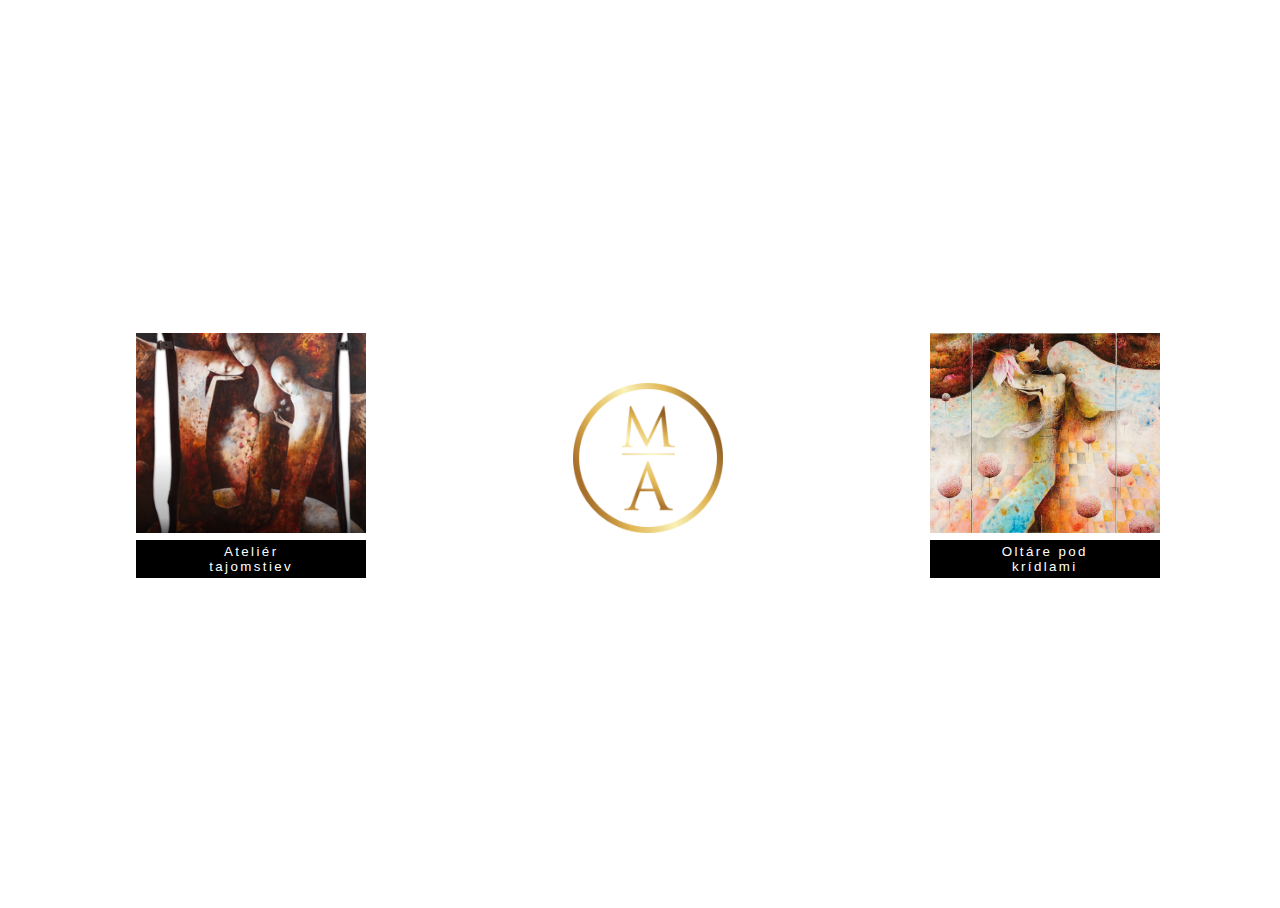
==== commit 3d91772b: "zmensenie veci" ====
--- a/index.html
+++ b/index.html
@@ -37,7 +37,7 @@
         <div class="navigation-to-side" id="to-left">
           <img src="./assets/covers/videoCoverLeft.png" alt="" />
           <button>
-            Oteliér <br />
+            Ateliér <br />
             tajomstiev
           </button>
         </div>
@@ -350,7 +350,7 @@
               <div
                 class="
                   col-10
-                  p-sm-2
+                  p-sm-0
                   my-2 my-sm-0
                   d-flex
                   justify-content-center
@@ -359,7 +359,7 @@
               >
                 <a
                   href="vystava.html"
-                  class="text-center odkaz py-sm-2 py-2 px-4 border border-dark"
+                  class="text-center odkaz py-sm-2 py-2 px-1 border border-dark"
                   >Virtuálna exhibícia</a
                 >
               </div>
@@ -367,7 +367,7 @@
               <div
                 class="
                   col-10
-                  p-sm-2
+                  p-sm-0
                   my-2 my-sm-0
                   d-flex
                   justify-content-center
@@ -376,8 +376,8 @@
               >
                 <a
                   href="http://galeriauanjela.sk"
-                  class="text-center odkaz py-sm-2 py-2 px-4 border border-dark"
-                  >Galéria <br class="d-none d-sm-block" />
+                  class="text-center odkaz py-sm-2 py-2 px-1 border border-dark"
+                  >Galéria <br class="d-none d-sm-flex" />
                   u Anjela</a
                 >
               </div>
--- a/static/css/main.css
+++ b/static/css/main.css
@@ -199,10 +199,13 @@
   justify-content: space-around;
   align-items: center;
 }
+#welcome.fullscreen {
+  padding-top: 0;
+}
 
 .main-logo {
-  width: 200px;
-  height: 200px;
+  width: 150px;
+  height: 150px;
   object-fit: contain;
   object-position: center;
 }
@@ -217,7 +220,7 @@
 .navigation-to-side {
   cursor: pointer;
   height: 250px;
-  width: 20vw;
+  width: 18vw;
 }
 .navigation-to-side img {
   width: 100%;
@@ -225,7 +228,7 @@
   object-fit: cover;
 }
 .navigation-to-side button {
-  padding: 0.5rem 0;
+  padding: 0.2rem 0;
   letter-spacing: 0.15rem;
   font-weight: 500;
   margin-top: 3px;
@@ -540,22 +543,23 @@
 
   #welcome {
     flex-direction: column;
+    justify-content: center;
+    align-items: center;
   }
   #welcome .main-logo {
     width: 100px;
     height: 100px;
   }
   #welcome .main {
-    height: 90vh;
-    margin-bottom: 50px;
+    height: 85vh;
     flex-direction: column;
     justify-content: space-between;
   }
   #welcome .navigation-to-side {
     display: flex;
     flex-direction: column;
-    width: 60vw;
-    height: 25vh;
+    width: 55vw;
+    height: 23vh;
   }
 }
 @media (max-width: 576px) {
@@ -573,7 +577,7 @@
 }
 @media (max-width: 500px) {
   .mobileGallery {
-    max-width: 300px;
+    width: 95vw;
   }
 
   .coverContainer {
